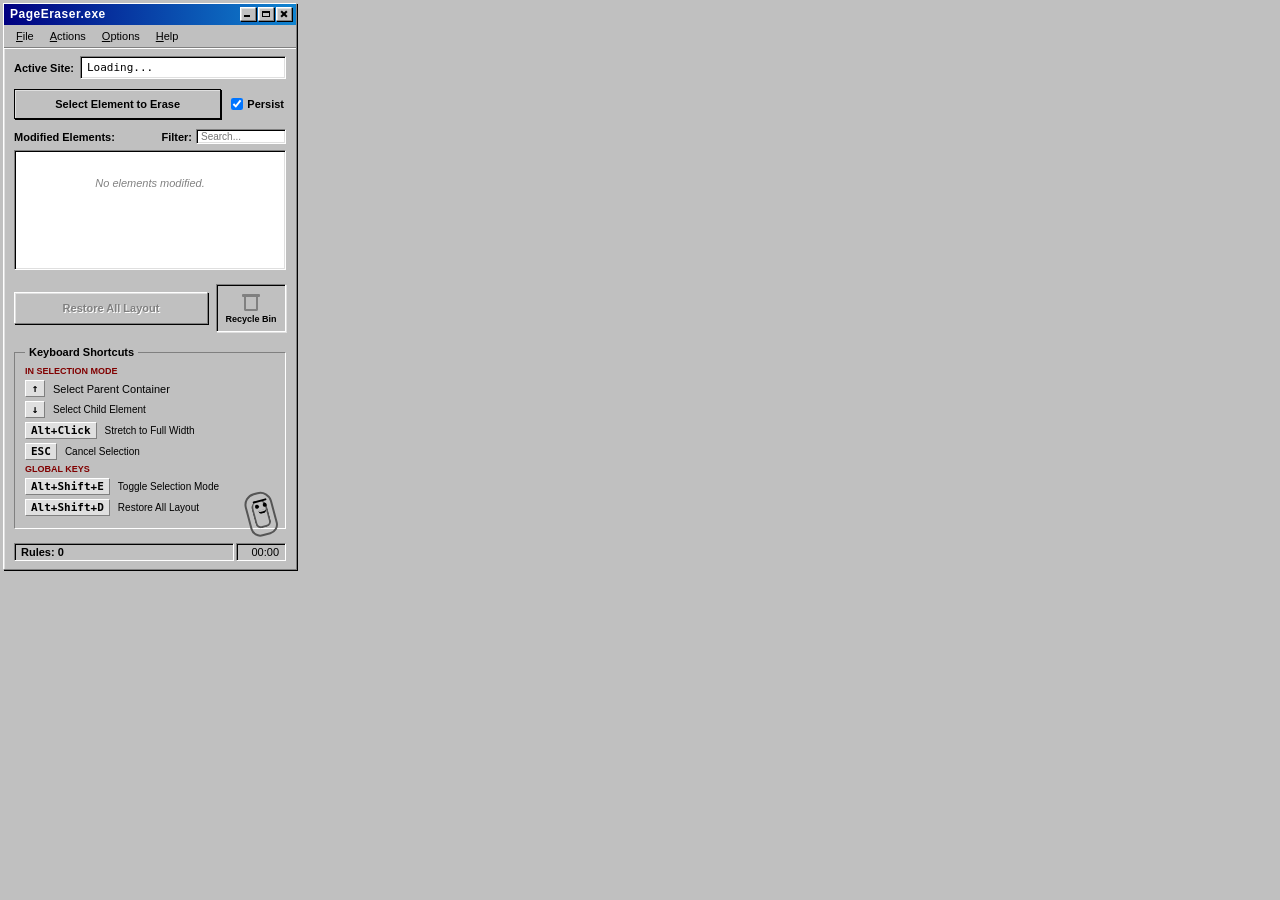
==== popup.html @ 44764172 "fix: cross-site rule leak, MV3 lifecycle bugs, and CSS injection (v1.6.1) Domain scoping collapsed t" ====
<!doctype html>
<html lang="en">
  <head>
    <meta charset="UTF-8" />
    <meta name="viewport" content="width=300" />
    <title>PageEraser.exe</title>
    <link rel="stylesheet" href="popup.css" />
  </head>
  <body>
    <div class="window">
      <!-- Title Bar -->
      <div class="title-bar">
        <div class="title-bar-text">PageEraser.exe</div>
        <div class="title-bar-controls">
          <button
            aria-label="Minimize"
            class="win-btn-control minimize-btn"
            type="button"
          ></button>
          <button
            aria-label="Maximize"
            class="win-btn-control maximize-btn"
            type="button"
          ></button>
          <button
            aria-label="Close"
            class="win-btn-control close-btn"
            type="button"
          ></button>
        </div>
      </div>

      <!-- Menu Bar with Dropdowns -->
      <div class="menu-bar">
        <div class="menu-item-container">
          <div class="menu-item" id="menu-file" data-i18n="fileMenu">
            <span class="underline">F</span>ile
          </div>
          <div class="dropdown-menu" id="dropdown-file">
            <div
              class="dropdown-item"
              id="menu-item-export"
              data-i18n="exportRules"
            >
              Export Rules...
            </div>
            <div
              class="dropdown-item"
              id="menu-item-import"
              data-i18n="importRules"
            >
              Import Rules...
            </div>
            <div class="dropdown-divider"></div>
            <div class="dropdown-item" id="menu-item-exit" data-i18n="exit">
              Exit
            </div>
          </div>
        </div>
        <div class="menu-item-container">
          <div class="menu-item" id="menu-actions" data-i18n="actionsMenu">
            <span class="underline">A</span>ctions
          </div>
          <div class="dropdown-menu" id="dropdown-actions">
            <div class="dropdown-item" id="menu-item-select">
              <span data-i18n="startSelection">Start Selection</span>
              <span class="menu-shortcut">Alt+Shift+E</span>
            </div>
            <div class="dropdown-item" id="menu-item-reset">
              <span data-i18n="restoreLayout">Restore All Layout</span>
              <span class="menu-shortcut">Alt+Shift+D</span>
            </div>
            <div class="dropdown-divider"></div>
            <div class="dropdown-item" id="menu-item-paint">
              <span data-i18n="paintWebpage">Paint Webpage</span>
              <span class="menu-shortcut">Alt+Shift+W</span>
            </div>
          </div>
        </div>
        <div class="menu-item-container">
          <div class="menu-item" id="menu-options" data-i18n="optionsMenu">
            <span class="underline">O</span>ptions
          </div>
          <div class="dropdown-menu" id="dropdown-options">
            <div class="dropdown-item checkable checked" id="menu-item-sounds">
              <span class="check-mark">✓</span>
              <span data-i18n="playSounds">Play Retro Sounds</span>
            </div>
            <div
              class="dropdown-item checkable checked"
              id="menu-item-clippy-toggle"
            >
              <span class="check-mark">✓</span>
              <span data-i18n="showClippy">Show Clippy Buddy</span>
            </div>
            <div class="dropdown-item checkable" id="menu-item-scope">
              <span class="check-mark">✓</span>
              <span data-i18n="allSubdomains">Apply to Subdomains</span>
            </div>
            <div class="dropdown-divider"></div>
            <div class="dropdown-item checkable" id="menu-item-theme-teal">
              <span class="check-mark">✓</span>
              <span data-i18n="classicTeal">Classic Teal</span>
            </div>
            <div class="dropdown-item checkable" id="menu-item-theme-blue">
              <span class="check-mark">✓</span>
              <span data-i18n="classicBlue">Classic Blue</span>
            </div>
            <div class="dropdown-item checkable" id="menu-item-theme-plum">
              <span class="check-mark">✓</span>
              <span data-i18n="plumTheme">Plum Theme</span>
            </div>
            <div class="dropdown-item checkable" id="menu-item-contrast-high">
              <span class="check-mark">✓</span>
              <span data-i18n="contrastHigh">High Contrast</span>
            </div>
            <div class="dropdown-divider"></div>
            <div class="dropdown-item checkable" id="menu-item-text-large">
              <span class="check-mark">✓</span>
              <span data-i18n="textLarge">Large Text</span>
            </div>
            <div class="dropdown-divider"></div>
            <div class="dropdown-item checkable" id="menu-item-lang-en">
              <span class="check-mark">✓</span> English
            </div>
            <div class="dropdown-item checkable" id="menu-item-lang-tr">
              <span class="check-mark">✓</span> Türkçe
            </div>
          </div>
        </div>
        <div class="menu-item-container">
          <div class="menu-item" id="menu-help" data-i18n="helpMenu">
            <span class="underline">H</span>elp
          </div>
          <div class="dropdown-menu" id="dropdown-help">
            <div class="dropdown-item" id="menu-item-tour" data-i18n="takeTour">
              Take Guided Tour...
            </div>
            <div
              class="dropdown-item"
              id="menu-item-clippy-trigger"
              data-i18n="askClippy"
            >
              Ask Clippy...
            </div>
            <div class="dropdown-divider"></div>
            <div
              class="dropdown-item"
              id="menu-item-soundboard"
              data-i18n="soundboardMenu"
            >
              Soundboard...
            </div>
            <div class="dropdown-divider"></div>
            <div
              class="dropdown-item"
              id="menu-item-about"
              data-i18n="aboutPageEraser"
            >
              About PageEraser...
            </div>
          </div>
        </div>
      </div>

      <div class="window-body">
        <!-- Active Site Panel -->
        <div class="field-row">
          <span class="field-label" data-i18n="activeSite">Active Site:</span>
          <div class="field-value-sunken" id="domain-name">Loading...</div>
        </div>

        <!-- Action Select Trigger & Persist Checkbox -->
        <div style="display: flex; gap: 8px; align-items: center; width: 100%">
          <button
            class="win-btn win-btn-primary"
            id="btn-select"
            type="button"
            style="flex: 1"
          >
            <span data-i18n="selectElement">Select Element to Erase</span>
          </button>
          <div
            style="display: flex; align-items: center; gap: 4px; padding: 2px"
          >
            <input
              type="checkbox"
              id="chk-persist"
              checked
              style="cursor: pointer; width: 12px; height: 12px"
            />
            <label
              for="chk-persist"
              data-i18n="persistLabel"
              style="font-weight: bold; cursor: pointer; user-select: none"
              >Persist</label
            >
          </div>
        </div>

        <!-- Modified Elements sunken panel with search filter -->
        <div class="list-section">
          <div class="list-title-row">
            <span class="list-title" data-i18n="modifiedElements"
              >Modified Elements:</span
            >
            <div class="filter-row">
              <span class="filter-label" data-i18n="filterLabel">Filter:</span>
              <input
                class="win-input"
                type="text"
                id="filter-input"
                data-i18n-placeholder="searchPlaceholder"
                placeholder="Search..."
                autocomplete="off"
              />
            </div>
          </div>
          <div class="sunken-panel" id="selectors-list">
            <div class="empty-state" data-i18n="noElements">
              No elements modified.
            </div>
          </div>
        </div>

        <!-- Reset Layout Button & Recycle Bin -->
        <div
          style="
            display: flex;
            gap: 8px;
            align-items: center;
            margin-top: 4px;
            width: 100%;
          "
        >
          <button
            class="win-btn"
            id="btn-reset"
            type="button"
            style="flex: 1; height: 32px"
            disabled
          >
            <span data-i18n="restoreLayout">Restore All Layout</span>
          </button>
          <div
            id="recycle-bin-container"
            class="win-recycle-bin"
            title="Drag elements here to restore them, or double-click to restore all"
          >
            <div class="recycle-bin-icon empty" id="recycle-bin-icon"></div>
            <span class="recycle-bin-label" data-i18n="recycleBinLabel"
              >Recycle Bin</span
            >
          </div>
        </div>

        <!-- Keyboard Shortcuts fieldset -->
        <fieldset class="win-fieldset">
          <legend class="win-legend" data-i18n="shortcutsTitle">
            Keyboard Shortcuts
          </legend>

          <div
            class="shortcut-subtitle"
            style="margin-top: 0"
            data-i18n="inSelection"
          >
            In Selection Mode
          </div>
          <div class="shortcut-row">
            <span class="key-label">↑</span>
            <span class="shortcut-desc" data-i18n="selectParent"
              >Select Parent Container</span
            >
          </div>
          <div class="shortcut-row">
            <span class="key-label">↓</span>
            <span class="key-desc" data-i18n="selectChild"
              >Select Child Element</span
            >
          </div>
          <div class="shortcut-row">
            <span class="key-label">Alt+Click</span>
            <span class="key-desc" data-i18n="stretchWidth"
              >Stretch to Full Width</span
            >
          </div>
          <div class="shortcut-row">
            <span class="key-label">ESC</span>
            <span class="key-desc" data-i18n="cancelSelection"
              >Cancel Selection</span
            >
          </div>

          <div class="shortcut-subtitle" data-i18n="globalKeys">
            Global Keys
          </div>
          <div class="shortcut-row">
            <span class="key-label">Alt+Shift+E</span>
            <span class="key-desc" data-i18n="toggleSelection"
              >Toggle Selection Mode</span
            >
          </div>
          <div class="shortcut-row">
            <span class="key-label">Alt+Shift+D</span>
            <span class="key-desc" data-i18n="restoreLayout"
              >Restore All Layout</span
            >
          </div>
        </fieldset>

        <!-- Clippy Buddy (Contextual Floating Mascot) -->
        <div class="win-clippy-buddy" id="clippy-buddy">
          <div class="clippy-bubble" id="clippy-bubble">
            <div id="clippy-text">Welcome!</div>
          </div>
          <div class="clippy-sprite" id="clippy-click-target">
            <div class="clippy-paperclip">
              <div class="clippy-eye left"></div>
              <div class="clippy-eye right"></div>
              <div class="clippy-mouth"></div>
            </div>
          </div>
        </div>

        <!-- Status Bar -->
        <div class="status-bar">
          <div class="status-bar-field">
            <span data-i18n="rulesLabel">Rules:</span>
            <span id="hidden-count">0</span>
          </div>
          <div class="status-bar-field text-right" id="status-clock">00:00</div>
        </div>
      </div>
    </div>

    <!-- Hidden backup file input -->
    <input
      type="file"
      id="import-file-input"
      style="display: none"
      accept=".json"
    />

    <!-- Modal Dialog (About PageEraser) -->
    <div class="win-modal-overlay" id="about-overlay" style="display: none">
      <div class="win-modal">
        <div class="title-bar">
          <div class="title-bar-text" data-i18n="aboutTitle">
            About PageEraser
          </div>
          <div class="title-bar-controls">
            <button
              aria-label="Close"
              class="win-btn-control close-btn"
              id="btn-close-about"
              type="button"
            ></button>
          </div>
        </div>
        <div class="win-modal-body">
          <div class="about-logo-container">
            <div class="retro-computer-icon">
              <div class="monitor-outer">
                <div class="monitor-inner">
                  <div class="monitor-screen" id="easter-egg-screen"></div>
                </div>
              </div>
              <div class="stand"></div>
              <div class="keyboard"></div>
            </div>
          </div>
          <div class="about-text-container">
            <div class="about-title">PageEraser.exe</div>
            <div class="about-version" data-i18n="aboutVersion">
              Version {version} (Retro Edition)
            </div>
            <div class="about-copyright" data-i18n="copyright">
              Copyright © 1995-2026 Retro Systems Corp.
            </div>
            <div class="about-credits" data-i18n="credits">
              Designed with nostalgia.
            </div>
            <div class="about-divider"></div>
            <div class="developer-info">
              <div class="dev-name">
                <span data-i18n="developer">Developers:</span> Recep Ildır &
                Ecem Artut
              </div>
              <div class="dev-links">
                <strong>Recep:</strong>
                <a
                  href="https://github.com/rildir"
                  target="_blank"
                  rel="noopener noreferrer"
                  class="win-link"
                  >GitHub</a
                >
                |
                <a
                  href="https://www.linkedin.com/in/recep-ildir/"
                  target="_blank"
                  rel="noopener noreferrer"
                  class="win-link"
                  >LinkedIn</a
                >
              </div>
              <div class="dev-links" style="margin-top: 3px">
                <strong>Ecem:</strong>
                <a
                  href="https://www.linkedin.com/in/ecemartut/"
                  target="_blank"
                  rel="noopener noreferrer"
                  class="win-link"
                  >LinkedIn</a
                >
              </div>
              <div class="about-divider"></div>
              <div class="dev-links">
                <!-- Shipped inside the extension, so the policy is readable
                     offline and cannot rot when a hosting URL changes. -->
                <a
                  href="privacy-policy.html"
                  target="_blank"
                  rel="noopener noreferrer"
                  class="win-link"
                  data-i18n="privacyPolicy"
                  >Privacy Policy</a
                >
              </div>
            </div>
          </div>
          <div class="about-footer">
            <button class="win-btn win-btn-ok" id="btn-ok-about" type="button">
              <span data-i18n="okBtn">OK</span>
            </button>
          </div>
        </div>
      </div>
    </div>

    <!-- Modal Dialog (Alert) -->
    <div
      class="win-modal-overlay"
      id="alert-overlay"
      style="display: none; z-index: 10000"
    >
      <div
        class="win-modal"
        style="min-width: 250px; max-width: 300px"
        role="alertdialog"
        aria-modal="true"
        aria-labelledby="alert-title"
        aria-describedby="alert-message"
      >
        <div class="title-bar">
          <div class="title-bar-text" id="alert-title">PageEraser</div>
          <div class="title-bar-controls">
            <button
              aria-label="Close"
              class="win-btn-control close-btn"
              id="btn-close-alert"
              type="button"
            ></button>
          </div>
        </div>
        <div class="win-modal-body" style="padding: 16px">
          <div
            class="alert-text-container"
            style="
              display: flex;
              align-items: center;
              gap: 12px;
              margin-bottom: 20px;
            "
          >
            <!-- Using standard Unicode symbols as retro icons -->
            <div id="alert-icon" style="font-size: 32px; line-height: 1">
              ℹ️
            </div>
            <div
              class="alert-message"
              id="alert-message"
              style="font-size: 12px; line-height: 1.4"
            >
              Action completed.
            </div>
          </div>
          <div
            class="alert-footer"
            style="display: flex; justify-content: center"
          >
            <button
              class="win-btn win-btn-ok"
              id="btn-ok-alert"
              type="button"
              style="width: 80px"
            >
              <span data-i18n="okBtn">OK</span>
            </button>
          </div>
        </div>
      </div>
    </div>

    <!-- Modal Dialog (Minesweeper) -->
    <div
      class="win-modal-overlay"
      id="minesweeper-overlay"
      style="display: none"
    >
      <div class="win-modal" style="width: 162px">
        <div class="title-bar">
          <div class="title-bar-text">Minesweeper</div>
          <div class="title-bar-controls">
            <button
              aria-label="Close"
              class="win-btn-control close-btn"
              id="btn-close-minesweeper"
              type="button"
            ></button>
          </div>
        </div>
        <div
          class="win-modal-body"
          style="padding: 6px; gap: 6px; background: #c0c0c0"
        >
          <div class="minesweeper-dashboard">
            <div class="minesweeper-counter" id="minesweeper-count">010</div>
            <button
              class="win-btn face-btn"
              id="minesweeper-face-btn"
              type="button"
            >
              🙂
            </button>
            <div class="minesweeper-counter" id="minesweeper-time">000</div>
          </div>
          <div class="minesweeper-grid-sunken">
            <div class="minesweeper-grid" id="minesweeper-grid"></div>
          </div>
        </div>
      </div>
    </div>

    <!-- Spotlight Tour -->
    <div id="tour-overlay" class="win-tour-overlay" style="display: none">
      <div id="tour-spotlight" class="win-tour-spotlight"></div>
      <div id="tour-tooltip" class="win-tour-tooltip">
        <div class="tour-tooltip-body">
          <div class="tour-tooltip-step" id="tour-step-text">
            Step text goes here...
          </div>
        </div>
        <div class="tour-tooltip-footer">
          <button class="win-btn tour-btn" id="btn-tour-skip" type="button">
            <span data-i18n="skip">Skip</span>
          </button>
          <div class="tour-nav-buttons">
            <button class="win-btn tour-btn" id="btn-tour-prev" type="button">
              <span data-i18n="back">&lt; Back</span>
            </button>
            <span class="tour-progress" id="tour-progress">1/7</span>
            <button class="win-btn tour-btn" id="btn-tour-next" type="button">
              <span data-i18n="next">Next &gt;</span>
            </button>
          </div>
        </div>
      </div>
    </div>

    <!-- Soundboard Dialog (Multimedia Control) -->
    <div id="overlay-soundboard" class="win-overlay" style="display: none">
      <div class="window win-modal" id="modal-soundboard" style="width: 320px">
        <div class="title-bar">
          <div class="title-bar-text" data-i18n="soundboardTitle">
            Sound Properties
          </div>
          <div class="title-bar-controls">
            <button
              class="win-btn-control close-btn"
              id="btn-close-soundboard"
              aria-label="Close"
            ></button>
          </div>
        </div>
        <div class="window-body">
          <p style="margin-top: 0" data-i18n="soundboardIntro">
            Select a sound event to preview:
          </p>
          <div
            class="sunken-panel"
            style="
              height: 120px;
              overflow-y: auto;
              background: #fff;
              padding: 2px;
            "
          >
            <div class="sound-event-item active" data-sound="startup">
              🔊 <span data-i18n="soundStartup">Windows 95 Startup</span>
            </div>
            <div class="sound-event-item" data-sound="shutdown">
              🔊 <span data-i18n="soundShutdown">Windows 95 Shutdown</span>
            </div>
            <div class="sound-event-item" data-sound="chord">
              🔊 <span data-i18n="soundChord">Error Chord</span>
            </div>
            <div class="sound-event-item" data-sound="error">
              🔊 <span data-i18n="soundDing">System Ding</span>
            </div>
            <div class="sound-event-item" data-sound="selection">
              🔊 <span data-i18n="soundSelect">Element Highlight</span>
            </div>
            <div class="sound-event-item" data-sound="chomp">
              🔊 <span data-i18n="soundChomp">Clippy Munch</span>
            </div>
            <div class="sound-event-item" data-sound="trash">
              🔊 <span data-i18n="soundTrash">Recycle Bin</span>
            </div>
            <div class="sound-event-item" data-sound="swish">
              🔊 <span data-i18n="soundSwish">Paint Brush</span>
            </div>
          </div>
          <div
            class="field-row"
            style="justify-content: flex-end; margin-top: 10px; gap: 8px"
          >
            <button
              class="win-btn"
              id="btn-play-soundboard"
              style="min-width: 60px"
            >
              ▶ <span data-i18n="soundPlay">Play</span>
            </button>
            <button
              class="win-btn"
              id="btn-ok-soundboard"
              style="min-width: 60px"
            >
              <span data-i18n="okBtn">OK</span>
            </button>
          </div>
        </div>
      </div>
    </div>

    <!-- Blue Screen of Death (BSOD) Overlay -->
    <div id="bsod-overlay" style="display: none">
      <div class="bsod-content">
        <div class="bsod-header">Windows</div>
        <p>
          A fatal exception 0E has occurred at 0028:C0011A95 in VxD
          PageEraser(01) + 0000A115. The current webpage contains too many
          distracting elements, causing a severe layout headache.
        </p>
        <p>System stability has been temporarily compromised.</p>
        <ul>
          <li>Press ENTER to restore all site elements to original layout.</li>
          <li>Press ESC to restart the PageEraser extension application.</li>
        </ul>
        <p>
          Press any other key to attempt to continue. If you do, you might get
          lost in advertising clutter.
        </p>
        <p style="text-align: center; margin-top: 30px">
          Press any key to continue _
        </p>
      </div>
    </div>

    <script src="shared.js"></script>
    <script src="locales.js"></script>
    <script src="audio.js"></script>
    <script src="tour.js"></script>
    <script src="minesweeper.js"></script>
    <script src="clippy.js"></script>
    <script src="popup.js"></script>
  </body>
</html>
---- popup.css ----
/**
 * PageEraser — Popup Styles (Windows 95/98 Classic Design Theme)
 * 300px fixed width layout.
 */

/* Reset & MS Sans Serif / Tahoma fonts */
*,
*::before,
*::after {
  margin: 0;
  padding: 0;
  box-sizing: border-box;
  font-smooth: never;
  -webkit-font-smoothing: none;
  -moz-osx-font-smoothing: none;
}

/* Form controls: kill the UA's native rounded/native look.
   Without this, macOS Chrome and the refreshed Chromium form controls
   round the corners of every button and input, breaking the Win95 look. */
button,
input:not([type="checkbox"]):not([type="radio"]),
select,
textarea {
  appearance: none;
  -webkit-appearance: none;
  -moz-appearance: none;
  border-radius: 0;
  background-image: none;
  color: inherit;
}

/* Checkboxes keep their native rendering (appearance:none would blank them
   out), but must not be rounded. */
input[type="checkbox"],
input[type="radio"] {
  border-radius: 0;
}

body {
  width: 300px;
  background: #c0c0c0;
  color: #000000;
  font-family: "MS Sans Serif", "Tahoma", "Arial", sans-serif;
  font-size: 11px;
  overflow: hidden;
  padding: 3px;
}

/* 3D Bevel helper classes */
.window, .win-modal {
  --title-bg: linear-gradient(90deg, #000080, #1084d0);
  --active-highlight: #000080;
}

.window {
  background: #c0c0c0;
  border-top: 1px solid #ffffff;
  border-left: 1px solid #ffffff;
  border-right: 1px solid #808080;
  border-bottom: 1px solid #808080;
  box-shadow: inset 1px 1px 0 #dfdfdf, 1px 1px 0 #000000;
}

/* Blue Theme (Windows 98) */
.window.theme-blue, .win-modal.theme-blue {
  --title-bg: linear-gradient(90deg, #0a246a, #a6caf0);
  --active-highlight: #0a246a;
}

/* Plum Theme */
.window.theme-plum, .win-modal.theme-plum {
  --title-bg: linear-gradient(90deg, #4a004a, #a400a4);
  --active-highlight: #4a004a;
}

.window-body {
  position: relative;
  padding: 8px 10px;
  display: flex;
  flex-direction: column;
  gap: 10px;
}

/* Title Bar */
.title-bar {
  background: var(--title-bg) !important;
  color: #ffffff;
  padding: 3px 4px 4px 6px;
  display: flex;
  align-items: center;
  justify-content: space-between;
  font-weight: bold;
  font-size: 12px;
}

.title-bar-text {
  letter-spacing: 0.5px;
}

.title-bar-controls {
  display: flex;
  gap: 2px;
}

.win-btn-control {
  width: 16px;
  height: 14px;
  background: #c0c0c0;
  border-top: 1px solid #ffffff;
  border-left: 1px solid #ffffff;
  border-right: 1px solid #808080;
  border-bottom: 1px solid #808080;
  box-shadow: inset 1px 1px 0 #dfdfdf, 1px 1px 0 #000000;
  position: relative;
  cursor: pointer;
  outline: none;
}

.win-btn-control:active {
  border-top: 1px solid #808080;
  border-left: 1px solid #808080;
  border-right: 1px solid #ffffff;
  border-bottom: 1px solid #ffffff;
  box-shadow: inset 1px 1px 0 #000000, 1px 1px 0 #dfdfdf;
  padding: 1px 0 0 1px;
}

/* Windows buttons control icons */
.minimize-btn::before {
  content: "";
  position: absolute;
  bottom: 3px;
  left: 3px;
  width: 6px;
  height: 2px;
  background: #000000;
}

.maximize-btn::before {
  content: "";
  position: absolute;
  top: 3px;
  left: 3px;
  width: 8px;
  height: 6px;
  border: 1px solid #000000;
  border-top-width: 2px;
}

.close-btn::before,
.close-btn::after {
  content: "";
  position: absolute;
  width: 8px;
  height: 2px;
  background: #000000;
  top: 5px;
  left: 3px;
}

.close-btn::before {
  transform: rotate(45deg);
}

.close-btn::after {
  transform: rotate(-45deg);
}

/* Menu Bar */
.menu-bar {
  display: flex;
  padding: 3px 6px;
  background: #c0c0c0;
  border-bottom: 1px solid #808080;
  box-shadow: 0 1px 0 #ffffff;
  gap: 4px;
}

.menu-item-container {
  position: relative;
}

.menu-item {
  color: #000000;
  cursor: default;
  padding: 2px 6px;
}

.menu-item:hover, .menu-item.active {
  background: var(--active-highlight);
  color: #ffffff;
}

.dropdown-menu {
  display: none;
  position: absolute;
  top: 100%;
  left: 0;
  background: #c0c0c0;
  border-top: 1px solid #ffffff;
  border-left: 1px solid #ffffff;
  border-right: 1px solid #808080;
  border-bottom: 1px solid #808080;
  box-shadow: inset 1px 1px 0 #dfdfdf, 1px 1px 0 #000000;
  z-index: 100;
  min-width: 170px;
  margin-top: 1px;
}

.dropdown-menu.visible {
  display: block;
}

#dropdown-help {
  left: auto;
  right: 0;
}

.dropdown-item {
  display: flex;
  justify-content: space-between;
  align-items: center;
  gap: 24px;
  padding: 4px 12px 4px 24px;
  color: #000000;
  cursor: default;
  white-space: nowrap;
  position: relative;
}

.dropdown-item:hover {
  background: var(--active-highlight);
  color: #ffffff;
}

.menu-shortcut {
  color: #808080;
  font-size: 10px;
  margin-left: auto;
}

.dropdown-item:hover .menu-shortcut {
  color: #ffffff;
}

.dropdown-item.checkable .check-mark {
  position: absolute;
  left: 6px;
  visibility: hidden;
  font-weight: bold;
}

.dropdown-item.checkable.checked .check-mark {
  visibility: visible;
}

.underline {
  text-decoration: underline;
}

/* Active Site Panel */
.field-row {
  display: flex;
  align-items: center;
  gap: 6px;
}

.field-label {
  font-weight: bold;
  color: #000000;
}

.field-value-sunken {
  flex: 1;
  background: #ffffff;
  color: #000000;
  padding: 4px 6px;
  border-top: 1px solid #808080;
  border-left: 1px solid #808080;
  border-right: 1px solid #ffffff;
  border-bottom: 1px solid #ffffff;
  box-shadow: inset 1px 1px 0 #000000, inset -1px -1px 0 #dfdfdf;
  font-family: monospace;
  font-size: 11px;
  overflow: hidden;
  text-overflow: ellipsis;
  white-space: nowrap;
}

/* Command Buttons */
.win-btn {
  background: #c0c0c0;
  color: #000000;
  border-top: 1px solid #ffffff;
  border-left: 1px solid #ffffff;
  border-right: 1px solid #808080;
  border-bottom: 1px solid #808080;
  box-shadow: inset 1px 1px 0 #dfdfdf, 1px 1px 0 #000000;
  padding: 5px 12px;
  font-family: inherit;
  font-size: 11px;
  font-weight: bold;
  cursor: pointer;
  outline: none;
  display: inline-flex;
  align-items: center;
  justify-content: center;
  text-align: center;
}

.win-btn:active:not(:disabled) {
  border-top: 1px solid #808080;
  border-left: 1px solid #808080;
  border-right: 1px solid #ffffff;
  border-bottom: 1px solid #ffffff;
  box-shadow: inset 1px 1px 0 #000000, 1px 1px 0 #dfdfdf;
  padding: 6px 11px 4px 13px;
}

.win-btn:disabled {
  color: #808080;
  text-shadow: 1px 1px 0 #ffffff;
  cursor: not-allowed;
}

.win-btn-primary {
  width: 100%;
  padding: 8px 12px;
  outline: 1px solid #000000;
  outline-offset: -1px;
}

.win-btn-primary:active:not(:disabled) {
  padding: 9px 11px 7px 13px !important;
}

/* Elements lists */
.list-section {
  display: flex;
  flex-direction: column;
  gap: 4px;
}

.list-title-row {
  display: flex;
  align-items: center;
  justify-content: space-between;
  margin-bottom: 2px;
}

.filter-row {
  display: flex;
  align-items: center;
  gap: 4px;
}

.filter-label {
  font-weight: bold;
}

.win-input {
  width: 90px;
  background: #ffffff;
  color: #000000;
  border-top: 1px solid #808080;
  border-left: 1px solid #808080;
  border-right: 1px solid #ffffff;
  border-bottom: 1px solid #ffffff;
  box-shadow: inset 1px 1px 0 #000000, inset -1px -1px 0 #dfdfdf;
  padding: 1px 4px;
  font-family: inherit;
  font-size: 10px;
  outline: none;
}

/* Rejected selector in the inline editor */
.win-input-invalid {
  background: #ffe0e0;
  outline: 1px solid #c00000;
  outline-offset: -1px;
}

.list-title {
  font-weight: bold;
  color: #000000;
}

.sunken-panel {
  height: 120px;
  overflow-y: scroll;
  background: #ffffff;
  border-top: 1px solid #808080;
  border-left: 1px solid #808080;
  border-right: 1px solid #ffffff;
  border-bottom: 1px solid #ffffff;
  box-shadow: inset 1px 1px 0 #000000, inset -1px -1px 0 #dfdfdf;
  display: flex;
  flex-direction: column;
  padding: 2px;
  gap: 2px;
}

/* Item row styling */
.selector-item {
  display: flex;
  align-items: center;
  justify-content: space-between;
  padding: 2px 4px;
  background: #ffffff;
  border-bottom: 1px dashed #dfdfdf;
  gap: 6px;
}

.selector-item:hover {
  background: var(--active-highlight);
  color: #ffffff;
}

.selector-item:hover .selector-text {
  color: #ffffff !important;
}

.selector-text {
  font-family: monospace;
  font-size: 11px;
  overflow: hidden;
  text-overflow: ellipsis;
  white-space: nowrap;
  flex: 1;
}

.selector-text.text-hide {
  color: #800000; /* Windows 95 Dark Red */
}

.selector-text.text-stretch {
  color: #008080; /* Windows 95 Teal */
}

/* Badges */
.action-badge {
  font-size: 9px;
  font-weight: bold;
  border: 1px solid;
  padding: 0 4px;
  border-radius: 2px;
  text-transform: uppercase;
  flex-shrink: 0;
}

.badge-hide {
  border-color: #800000;
  background: #ffe0e0;
  color: #800000;
}

.selector-item:hover .badge-hide {
  background: #ffffff;
  color: #800000;
}

.badge-stretch {
  border-color: #008080;
  background: #e0f8f8;
  color: #008080;
}

.selector-item:hover .badge-stretch {
  background: #ffffff;
  color: #008080;
}

/* Small button styling */
.win-btn-sm {
  padding: 1px 6px;
  font-size: 10px;
  font-weight: normal;
}

.win-btn-sm:active:not(:disabled) {
  padding: 2px 5px 0px 7px !important;
}

.empty-state {
  text-align: center;
  color: #808080;
  padding: 24px 0;
  font-style: italic;
}

/* Fieldset */
.win-fieldset {
  border-top: 1px solid #808080;
  border-left: 1px solid #808080;
  border-right: 1px solid #ffffff;
  border-bottom: 1px solid #ffffff;
  padding: 8px 10px;
  margin-top: 4px;
}

.win-legend {
  font-weight: bold;
  padding: 0 4px;
  color: #000000;
}

.shortcut-subtitle {
  font-size: 9px;
  font-weight: bold;
  color: #800000;
  margin-bottom: 4px;
  text-transform: uppercase;
}

.shortcut-row {
  display: flex;
  align-items: center;
  gap: 8px;
  margin-bottom: 4px;
  color: #000000;
}

.key-label {
  font-weight: bold;
  background: #dfdfdf;
  border-top: 1px solid #ffffff;
  border-left: 1px solid #ffffff;
  border-right: 1px solid #808080;
  border-bottom: 1px solid #808080;
  padding: 1px 5px;
  font-family: monospace;
  color: #000000;
  min-width: 20px;
  text-align: center;
}

.key-desc {
  font-size: 10px;
}

/* Status Bar */
.status-bar {
  display: flex;
  margin-top: 4px;
  gap: 2px;
}

.status-bar-field {
  flex: 1;
  background: #c0c0c0;
  padding: 2px 6px;
  border-top: 1px solid #808080;
  border-left: 1px solid #808080;
  border-right: 1px solid #ffffff;
  border-bottom: 1px solid #ffffff;
  box-shadow: inset 1px 1px 0 #000000;
  color: #000000;
  font-weight: bold;
}

.text-right {
  text-align: right;
  flex: 0 0 50px;
  font-weight: normal;
}

/* Scrollbar styling */
.sunken-panel::-webkit-scrollbar {
  width: 16px;
}

.sunken-panel::-webkit-scrollbar-track {
  background: #dfdfdf;
  box-shadow: inset 1px 1px 0 #808080, inset -1px -1px 0 #ffffff;
}

.sunken-panel::-webkit-scrollbar-thumb {
  background: #c0c0c0;
  border-top: 1px solid #ffffff;
  border-left: 1px solid #ffffff;
  border-right: 1px solid #808080;
  border-bottom: 1px solid #808080;
  box-shadow: inset 1px 1px 0 #dfdfdf, 1px 1px 0 #000000;
}

/* Modal Overlays */
.win-modal-overlay {
  position: fixed;
  top: 0;
  left: 0;
  width: 100%;
  height: 100%;
  background: rgba(0, 0, 0, 0.4);
  display: flex;
  align-items: center;
  justify-content: center;
  z-index: 200;
}

.win-modal {
  width: 260px;
  background: #c0c0c0;
  border-top: 1px solid #ffffff;
  border-left: 1px solid #ffffff;
  border-right: 1px solid #808080;
  border-bottom: 1px solid #808080;
  box-shadow: inset 1px 1px 0 #dfdfdf, 1px 1px 0 #000000;
}

.win-modal-body {
  padding: 12px;
  display: flex;
  flex-direction: column;
  gap: 12px;
}

.about-logo-container {
  display: flex;
  justify-content: center;
  padding: 8px 0;
}

.about-text-container {
  text-align: center;
  display: flex;
  flex-direction: column;
  gap: 4px;
}

.about-title {
  font-weight: bold;
  font-size: 13px;
  color: #000000;
}

.about-version {
  font-weight: bold;
  color: #000000;
}

.about-copyright, .about-credits {
  color: #404040;
}

.about-footer {
  display: flex;
  justify-content: center;
}

.win-btn-ok {
  min-width: 60px;
}

/* Retro Computer Icon */
.retro-computer-icon {
  width: 44px;
  height: 36px;
  display: flex;
  flex-direction: column;
  align-items: center;
}

.monitor-outer {
  width: 32px;
  height: 24px;
  background: #dfdfdf;
  border-top: 2px solid #ffffff;
  border-left: 2px solid #ffffff;
  border-right: 2px solid #808080;
  border-bottom: 2px solid #808080;
  box-shadow: inset 1px 1px 0 #ffffff, 1px 1px 0 #000000;
  padding: 2px;
}

.monitor-inner {
  width: 100%;
  height: 100%;
  background: #808080;
  border-top: 1px solid #000000;
  border-left: 1px solid #000000;
  border-right: 1px solid #ffffff;
  border-bottom: 1px solid #ffffff;
}

.monitor-screen {
  width: 100%;
  height: 100%;
  background: #008080;
  border: 1px solid #000000;
  cursor: pointer;
  transition: background 0.2s;
}

.monitor-screen:hover {
  background: #00a0a0;
}

.monitor-screen:active {
  background: #006060;
}

.stand {
  width: 10px;
  height: 4px;
  background: #c0c0c0;
  border-left: 2px solid #ffffff;
  border-right: 2px solid #808080;
  box-shadow: 1px 0 0 #000000;
}

.keyboard {
  width: 38px;
  height: 4px;
  background: #dfdfdf;
  border-top: 1px solid #ffffff;
  border-left: 1px solid #ffffff;
  border-right: 1px solid #808080;
  border-bottom: 1px solid #808080;
  box-shadow: 1px 1px 0 #000000;
}

/* Developer Credits */
.about-divider {
  height: 1px;
  background: #808080;
  border-bottom: 1px solid #ffffff;
  margin: 6px 0;
}

.developer-info {
  margin-top: 4px;
  font-size: 10px;
  color: #000000;
  text-align: center;
}

.dev-name {
  font-weight: bold;
  margin-bottom: 2px;
}

.dev-links {
  color: #000000;
}

.win-link {
  color: #000080;
  text-decoration: underline;
  cursor: pointer;
}

.win-link:hover {
  color: #1084d0;
}

/* Minesweeper Styles */
.minesweeper-dashboard {
  display: flex;
  align-items: center;
  justify-content: space-between;
  background: #c0c0c0;
  padding: 4px;
  border-top: 2px solid #808080;
  border-left: 2px solid #808080;
  border-right: 2px solid #ffffff;
  border-bottom: 2px solid #ffffff;
  margin-bottom: 6px;
}

.minesweeper-counter {
  background: #000000;
  color: #ff0000;
  font-family: "Courier New", monospace;
  font-size: 14px;
  font-weight: bold;
  padding: 2px 4px;
  border-top: 1px solid #808080;
  border-left: 1px solid #808080;
  border-right: 1px solid #ffffff;
  border-bottom: 1px solid #ffffff;
  min-width: 35px;
  text-align: center;
}

.minesweeper-dashboard .face-btn {
  width: 24px;
  height: 24px;
  padding: 0;
  font-size: 14px;
  display: flex;
  align-items: center;
  justify-content: center;
  background: #c0c0c0;
  border-top: 1px solid #ffffff;
  border-left: 1px solid #ffffff;
  border-right: 1px solid #808080;
  border-bottom: 1px solid #808080;
  box-shadow: inset 1px 1px 0 #dfdfdf, 1px 1px 0 #000000;
  cursor: pointer;
  outline: none;
}

.minesweeper-dashboard .face-btn:active {
  border-top: 1px solid #808080;
  border-left: 1px solid #808080;
  border-right: 1px solid #ffffff;
  border-bottom: 1px solid #ffffff;
  box-shadow: inset 1px 1px 0 #000000, 1px 1px 0 #dfdfdf;
  padding: 1px 0 0 1px;
}

.minesweeper-grid-sunken {
  border-top: 2px solid #808080;
  border-left: 2px solid #808080;
  border-right: 2px solid #ffffff;
  border-bottom: 2px solid #ffffff;
}

.minesweeper-grid {
  display: grid;
  grid-template-columns: repeat(8, 18px);
  grid-template-rows: repeat(8, 18px);
  width: 144px;
  height: 144px;
  background: #808080;
}

.mine-cell {
  width: 18px;
  height: 18px;
  background: #c0c0c0;
  border-top: 1px solid #ffffff;
  border-left: 1px solid #ffffff;
  border-right: 1px solid #808080;
  border-bottom: 1px solid #808080;
  box-shadow: inset 1px 1px 0 #dfdfdf;
  font-size: 11px;
  font-weight: bold;
  text-align: center;
  line-height: 16px;
  user-select: none;
  cursor: default;
}

.mine-cell.opened {
  border-top: 1px solid #808080;
  border-left: 1px solid #808080;
  border-right: 1px solid #c0c0c0;
  border-bottom: 1px solid #c0c0c0;
  background: #c0c0c0;
  box-shadow: none;
}

.mine-cell.exploded {
  background: #ff0000 !important;
  border-top: 1px solid #808080;
  border-left: 1px solid #808080;
  border-right: 1px solid #ff0000;
  border-bottom: 1px solid #ff0000;
}

.mine-cell.num-1 { color: #0000ff; }
.mine-cell.num-2 { color: #008000; }
.mine-cell.num-3 { color: #ff0000; }
.mine-cell.num-4 { color: #000080; }
.mine-cell.num-5 { color: #800000; }
.mine-cell.num-6 { color: #008080; }
.mine-cell.num-7 { color: #000000; }
.mine-cell.num-8 { color: #808080; }

/* ─── Spotlight Tour Onboarding ────────────────────────── */
.win-tour-overlay {
  position: absolute;
  top: 0;
  left: 0;
  width: 100%;
  height: 100%;
  z-index: 1000;
  pointer-events: auto;
  overflow: hidden;
}

.win-tour-spotlight {
  position: absolute;
  z-index: 1001;
  pointer-events: none;
  box-shadow: 0 0 0 9999px rgba(0, 0, 0, 0.65);
  border: 2px dashed #ffff00;
  border-radius: 3px;
  transition: all 0.25s cubic-bezier(0.4, 0, 0.2, 1);
}

.win-tour-tooltip {
  position: absolute;
  z-index: 1002;
  width: 240px;
  background: #ffffcc;
  color: #000000;
  border: 1px solid #000000;
  box-shadow: 2px 2px 0 rgba(0, 0, 0, 0.5);
  padding: 8px;
  font-size: 11px;
  transition: all 0.25s cubic-bezier(0.4, 0, 0.2, 1);
  display: flex;
  flex-direction: column;
  gap: 8px;
}

.tour-tooltip-body {
  font-family: "MS Sans Serif", "Tahoma", "Arial", sans-serif;
  font-size: 11px;
  line-height: 1.4;
}

.tour-tooltip-step {
  color: #000000;
}

.tour-tooltip-footer {
  display: flex;
  justify-content: space-between;
  align-items: center;
  border-top: 1px dotted #808080;
  padding-top: 6px;
  margin-top: 2px;
}

.tour-nav-buttons {
  display: flex;
  align-items: center;
  gap: 4px;
}

.tour-progress {
  font-family: monospace;
  font-size: 10px;
  color: #555555;
  user-select: none;
}

.tour-btn {
  padding: 2px 6px;
  font-size: 10px;
}

.tour-btn:active:not(:disabled) {
  padding: 3px 5px 1px 7px !important;
}

.win-tour-tooltip.arrow-top::before {
  content: '';
  position: absolute;
  top: -6px;
  left: var(--arrow-left, 20px);
  border-width: 0 6px 6px 6px;
  border-color: transparent transparent #000000 transparent;
  width: 0;
  height: 0;
}
.win-tour-tooltip.arrow-top::after {
  content: '';
  position: absolute;
  top: -5px;
  left: var(--arrow-left, 20px);
  border-width: 0 6px 6px 6px;
  border-color: transparent transparent #ffffcc transparent;
  width: 0;
  height: 0;
}

.win-tour-tooltip.arrow-bottom::before {
  content: '';
  position: absolute;
  bottom: -6px;
  left: var(--arrow-left, 20px);
  border-width: 6px 6px 0 6px;
  border-color: #000000 transparent transparent transparent;
  width: 0;
  height: 0;
}
.win-tour-tooltip.arrow-bottom::after {
  content: '';
  position: absolute;
  bottom: -5px;
  left: var(--arrow-left, 20px);
  border-width: 6px 6px 0 6px;
  border-color: #ffffcc transparent transparent transparent;
  width: 0;
  height: 0;
}

/* ─── Accessibility: High Contrast Theme ─────────────────── */
.window.theme-high-contrast, .win-modal.theme-high-contrast {
  --title-bg: #000000;
  --active-highlight: #000000;
  background: #ffffff !important;
  color: #000000 !important;
  border: 2px solid #000000 !important;
  box-shadow: none !important;
}

.window.theme-high-contrast .title-bar, .win-modal.theme-high-contrast .title-bar {
  background: #000000 !important;
  color: #ffffff !important;
}

.window.theme-high-contrast .win-btn, .win-modal.theme-high-contrast .win-btn {
  background: #ffffff !important;
  color: #000000 !important;
  border: 2px solid #000000 !important;
  box-shadow: none !important;
}

.window.theme-high-contrast .win-btn:active, .win-modal.theme-high-contrast .win-btn:active {
  background: #000000 !important;
  color: #ffffff !important;
}

.window.theme-high-contrast .sunken-panel, .window.theme-high-contrast .field-value-sunken {
  background: #ffffff !important;
  border: 2px solid #000000 !important;
  box-shadow: none !important;
}

.window.theme-high-contrast .win-fieldset {
  border: 2px solid #000000 !important;
}

.window.theme-high-contrast .menu-bar {
  background: #ffffff !important;
  border-bottom: 2px solid #000000 !important;
  box-shadow: none !important;
}

.window.theme-high-contrast .menu-item:hover, .window.theme-high-contrast .menu-item.active {
  background: #000000 !important;
  color: #ffffff !important;
}

/* ─── Accessibility: Large Text Scale ────────────────────── */
body.text-large {
  font-size: 13px !important;
}

body.text-large .win-btn {
  font-size: 13px !important;
  padding: 6px 14px !important;
}

body.text-large .field-label,
body.text-large .list-title,
body.text-large .filter-label,
body.text-large .win-legend,
body.text-large .shortcut-subtitle,
body.text-large .shortcut-row,
body.text-large .status-bar,
body.text-large .menu-item,
body.text-large .dropdown-item,
body.text-large .about-title,
body.text-large .about-version,
body.text-large .about-copyright,
body.text-large .about-credits,
body.text-large .dev-name,
body.text-large .selector-text {
  font-size: 12px !important;
}

body.text-large .win-tour-tooltip {
  width: 260px !important;
  font-size: 12px !important;
}

body.text-large .tour-tooltip-body {
  font-size: 12px !important;
}

/* ─── Title Bar Button States ─────────────────────────── */
.window.minimized .window-body,
.window.minimized .menu-bar {
  display: none !important;
}

.window.minimized .status-bar {
  margin-top: 0 !important;
}

.window.maximized .maximize-btn::before {
  /* Restore icon: two overlapping squares */
  width: 6px !important;
  height: 5px !important;
  top: 4px !important;
  left: 2px !important;
  box-shadow: 2px -2px 0 0 #000000 !important;
}

@keyframes win-wobble {
  0%   { transform: translateX(0); }
  15%  { transform: translateX(-3px) rotate(-0.5deg); }
  30%  { transform: translateX(3px) rotate(0.5deg); }
  45%  { transform: translateX(-2px) rotate(-0.3deg); }
  60%  { transform: translateX(2px) rotate(0.3deg); }
  75%  { transform: translateX(-1px); }
  100% { transform: translateX(0); }
}

.window.wobble {
  animation: win-wobble 0.4s ease-in-out !important;
}

/* ─── Clippy Assistant Styling ─────────────────────────── */
.win-clippy-buddy {
  position: absolute !important;
  bottom: 25px !important;
  right: 10px !important;
  width: 140px !important;
  display: flex !important;
  flex-direction: column !important;
  align-items: flex-end !important;
  z-index: 100 !important;
  pointer-events: none !important;
}

.win-clippy-buddy .clippy-bubble,
.win-clippy-buddy .clippy-sprite {
  pointer-events: auto !important;
}

.clippy-bubble {
  position: relative !important;
  background: #ffffe1 !important;
  color: #000000 !important;
  border: 1px solid #000000 !important;
  border-radius: 6px !important;
  padding: 8px !important;
  font-size: 11px !important;
  line-height: 1.4 !important;
  box-shadow: 2px 2px 0 rgba(0, 0, 0, 0.2) !important;
  width: 100% !important;
  min-height: 54px !important;
  display: none;
  align-items: center !important;
  justify-content: center !important;
  font-family: "MS Sans Serif", "Tahoma", Arial, sans-serif !important;
}

.clippy-bubble.visible {
  display: flex !important;
}

.clippy-bubble::after {
  content: "" !important;
  position: absolute !important;
  bottom: -6px !important;
  right: 20px !important;
  left: auto !important;
  border-width: 6px 6px 0 !important;
  border-color: #ffffe1 transparent !important;
  display: block !important;
  width: 0 !important;
}

.clippy-bubble::before {
  content: "" !important;
  position: absolute !important;
  bottom: -7px !important;
  right: 20px !important;
  left: auto !important;
  border-width: 6px 6px 0 !important;
  border-color: #000000 transparent !important;
  display: block !important;
  width: 0 !important;
}

.clippy-sprite {
  width: 50px !important;
  height: 60px !important;
  display: flex !important;
  align-items: center !important;
  justify-content: center !important;
  cursor: pointer !important;
  user-select: none !important;
}

.clippy-paperclip {
  position: relative !important;
  width: 28px !important;
  height: 44px !important;
  border: 2px solid #555555 !important;
  border-radius: 12px 12px 10px 10px !important;
  background: transparent !important;
  transform: rotate(-15deg) !important;
  transition: transform 0.2s ease !important;
}

.clippy-sprite:hover .clippy-paperclip {
  transform: rotate(-10deg) scale(1.05) !important;
}

/* Inner loop of paperclip using pseudo elements */
.clippy-paperclip::after {
  content: "" !important;
  position: absolute !important;
  top: 6px !important;
  left: 4px !important;
  width: 16px !important;
  height: 28px !important;
  border: 2px solid #555555 !important;
  border-radius: 8px 8px 6px 6px !important;
  border-top: none !important;
}

/* Eyes */
.clippy-eye {
  position: absolute !important;
  width: 4px !important;
  height: 4px !important;
  background: #000000 !important;
  border-radius: 50% !important;
  top: 10px !important;
  z-index: 5 !important;
  transition: height 0.1s ease !important;
}

.clippy-eye.left {
  left: 8px !important;
}

.clippy-eye.right {
  left: 16px !important;
}

/* Eyebrows */
.clippy-paperclip::before {
  content: "" !important;
  position: absolute !important;
  width: 14px !important;
  height: 2px !important;
  background: #000000 !important;
  top: 6px !important;
  left: 7px !important;
  border-radius: 1px !important;
  z-index: 5 !important;
}

/* Mouth */
.clippy-mouth {
  position: absolute !important;
  width: 8px !important;
  height: 4px !important;
  border-bottom: 2px solid #000000 !important;
  border-radius: 0 0 4px 4px !important;
  top: 16px !important;
  left: 10px !important;
  z-index: 5 !important;
}

/* Wink animation */
.clippy-paperclip.wink .clippy-eye.right {
  height: 1px !important;
  top: 12px !important;
}

/* ─── Retro Expansion Pack Styles ────────────────────────── */

/* 1. Drag & Drop Recycle Bin */
.win-recycle-bin {
  display: flex;
  flex-direction: column;
  align-items: center;
  justify-content: center;
  width: 70px;
  height: 48px;
  border-top: 1px solid #808080;
  border-left: 1px solid #808080;
  border-right: 1px solid #ffffff;
  border-bottom: 1px solid #ffffff;
  box-shadow: inset 1px 1px 0 #000000, 1px 1px 0 #dfdfdf;
  background: #c0c0c0;
  padding: 2px;
  cursor: pointer;
  user-select: none;
  flex-shrink: 0;
}

.win-recycle-bin.drag-over {
  background: #dfdfdf;
  border: 1px dashed #000080;
  box-shadow: none;
}

.recycle-bin-icon {
  width: 22px;
  height: 20px;
  position: relative;
  margin-bottom: 2px;
}

/* Recycle Bin drawn in pure CSS */
.recycle-bin-icon::before {
  content: "";
  position: absolute;
  top: 5px;
  left: 4px;
  width: 14px;
  height: 14px;
  border: 2px solid #808080;
  border-top: none;
  background: #c0c0c0;
  border-radius: 0 0 2px 2px;
}

.recycle-bin-icon::after {
  content: "";
  position: absolute;
  top: 2px;
  left: 2px;
  width: 18px;
  height: 3px;
  background: #808080;
  border-radius: 1px;
}

.recycle-bin-icon.empty::before {
  /* Normal grey border */
}

/* Full state: pieces of paper popping out */
.recycle-bin-icon.full::after {
  transform: rotate(-15deg);
  top: 0px;
}

.recycle-bin-icon.full::before {
  border-color: #000080;
  background-image: linear-gradient(45deg, #000080 25%, transparent 25%), 
                    linear-gradient(-45deg, #000080 25%, transparent 25%);
  background-size: 4px 4px;
}

.recycle-bin-label {
  font-size: 9px;
  font-weight: bold;
  color: #000;
  text-align: center;
}

/* Draggable Selector Item style modifications */
.selector-item {
  cursor: grab !important;
  user-select: none;
  display: flex !important;
  align-items: center !important;
}

.selector-item:active {
  cursor: grabbing !important;
}

/* Mini document file icon inside selectors list */
.selector-item::before {
  content: "" !important;
  display: inline-block !important;
  width: 8px !important;
  height: 10px !important;
  background: #ffffff !important;
  border: 1px solid #000000 !important;
  margin-right: 6px !important;
  position: relative !important;
  flex-shrink: 0 !important;
  box-shadow: 1px 1px 0 rgba(0,0,0,0.15) !important;
}

/* 2. Soundboard Event Styles */
.sound-event-item {
  padding: 4px 6px;
  font-size: 11px;
  color: #000;
  cursor: default;
  user-select: none;
}

.sound-event-item:hover {
  background: #dfdfdf;
}

.sound-event-item.active {
  background: var(--active-highlight) !important;
  color: #ffffff !important;
}

/* 3. Blue Screen of Death (BSOD) */
#bsod-overlay {
  position: fixed;
  top: 0;
  left: 0;
  width: 100%;
  height: 100%;
  background: #000080;
  color: #ffffff;
  z-index: 9999;
  font-family: "Courier New", Courier, monospace;
  font-size: 11px;
  padding: 25px 20px;
  box-sizing: border-box;
  line-height: 1.4;
  overflow: hidden;
  user-select: none;
}

.bsod-content {
  max-width: 460px;
  margin: 0 auto;
}

.bsod-header {
  background: #c0c0c0;
  color: #000080;
  display: inline-block;
  padding: 2px 14px;
  font-weight: bold;
  font-size: 12px;
  margin-bottom: 25px;
  text-transform: uppercase;
}

#bsod-overlay p {
  margin: 12px 0;
}

#bsod-overlay ul {
  margin: 12px 0;
  padding-left: 20px;
  list-style-type: square;
}

#bsod-overlay li {
  margin: 6px 0;
}
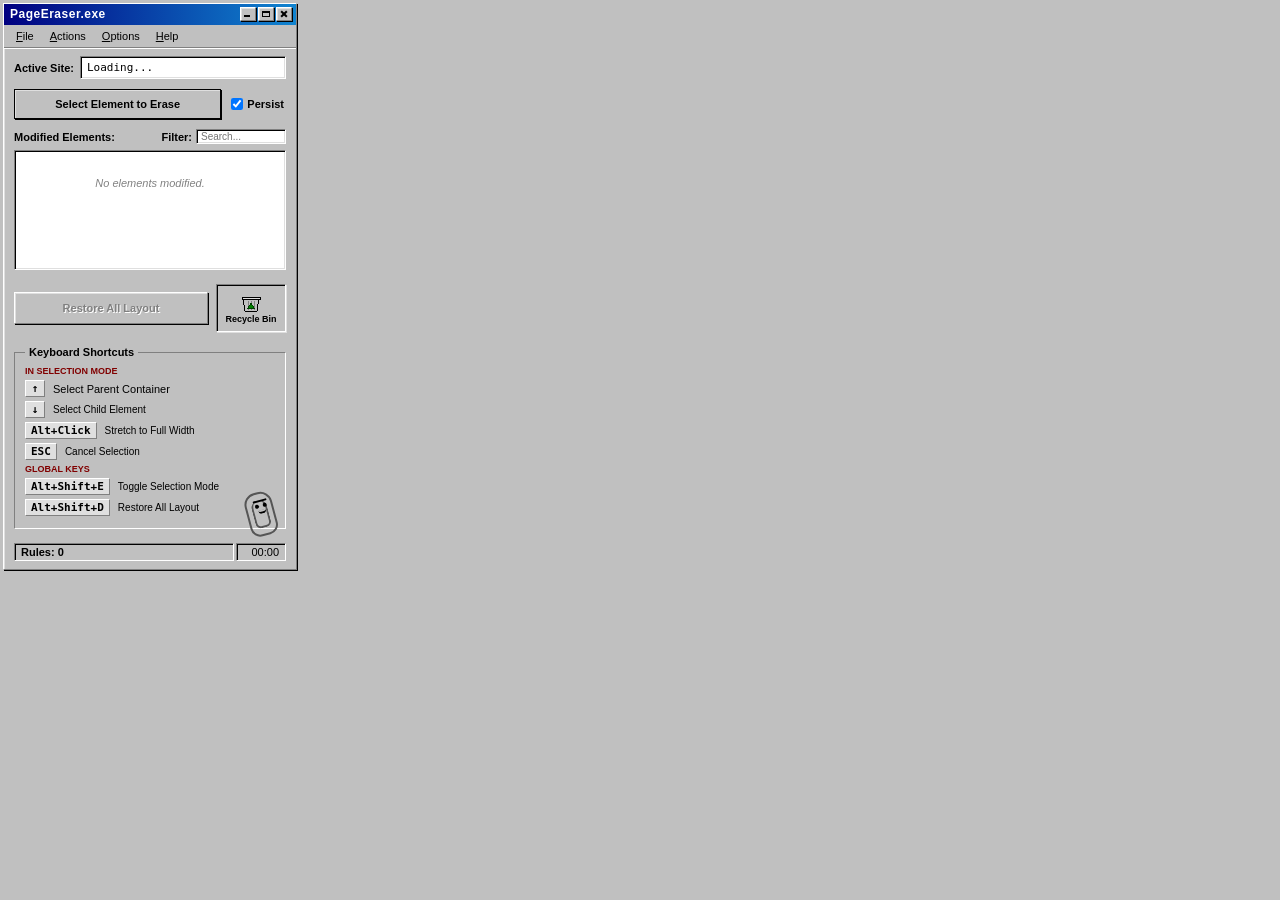
==== commit 74478f9a: "feat: eraser wipe animation, Win95 recycle bin delete, mode manager (1.7.0) - Add PE_ModeManager (mo" ====
--- a/popup.html
+++ b/popup.html
@@ -247,7 +247,25 @@
             class="win-recycle-bin"
             title="Drag elements here to restore them, or double-click to restore all"
           >
-            <div class="recycle-bin-icon empty" id="recycle-bin-icon"></div>
+            <div class="recycle-bin-icon empty" id="recycle-bin-icon">
+              <svg
+                viewBox="0 0 22 20"
+                width="22"
+                height="20"
+                shape-rendering="crispEdges"
+                aria-hidden="true"
+              >
+                <g class="bin-paper">
+                  <rect x="5" y="1" width="8" height="6" fill="#ffffff" stroke="#000000" />
+                  <rect x="9" y="0" width="8" height="6" fill="#ffffff" stroke="#000000" />
+                  <path d="M11 2h4M11 4h4" stroke="#000080" />
+                </g>
+                <path d="M3 6h16l-2 13H5z" fill="#c0c0c0" stroke="#000000" />
+                <rect x="2" y="5" width="18" height="2" fill="#dfdfdf" stroke="#000000" />
+                <path d="M8 9v9M11 9v9M14 9v9" stroke="#808080" />
+                <path d="M11 11l3 5H8z" fill="#008000" stroke="#004000" />
+              </svg>
+            </div>
             <span class="recycle-bin-label" data-i18n="recycleBinLabel"
               >Recycle Bin</span
             >
@@ -503,6 +521,84 @@
       </div>
     </div>
 
+    <!-- Modal Dialog (Confirm) -->
+    <div
+      class="win-modal-overlay"
+      id="confirm-overlay"
+      style="display: none; z-index: 10000"
+    >
+      <div
+        class="win-modal"
+        style="min-width: 250px; max-width: 300px"
+        role="alertdialog"
+        aria-modal="true"
+        aria-labelledby="confirm-title"
+        aria-describedby="confirm-message"
+      >
+        <div class="title-bar">
+          <div class="title-bar-text" id="confirm-title">PageEraser</div>
+          <div class="title-bar-controls">
+            <button
+              aria-label="Close"
+              class="win-btn-control close-btn"
+              id="btn-close-confirm"
+              type="button"
+            ></button>
+          </div>
+        </div>
+        <div class="win-modal-body" style="padding: 16px">
+          <div
+            class="alert-text-container"
+            style="
+              display: flex;
+              align-items: center;
+              gap: 12px;
+              margin-bottom: 20px;
+            "
+          >
+            <div id="confirm-icon" style="font-size: 32px; line-height: 1">
+              ❓
+            </div>
+            <div style="min-width: 0">
+              <div
+                class="alert-message"
+                id="confirm-message"
+                style="font-size: 12px; line-height: 1.4"
+              >
+                Are you sure?
+              </div>
+              <div
+                class="selector-text"
+                id="confirm-detail"
+                style="margin-top: 6px"
+              ></div>
+            </div>
+          </div>
+          <div
+            class="alert-footer"
+            style="display: flex; justify-content: center; gap: 8px"
+          >
+            <button
+              class="win-btn win-btn-ok"
+              id="btn-yes-confirm"
+              type="button"
+              style="width: 80px"
+            >
+              <span data-i18n="yesBtn">Yes</span>
+            </button>
+            <button
+              class="win-btn win-btn-ok"
+              id="btn-no-confirm"
+              type="button"
+              style="width: 80px"
+            >
+              <span data-i18n="noBtn">No</span>
+            </button>
+          </div>
+        </div>
+      </div>
+    </div>
+
     <!-- Modal Dialog (Minesweeper) -->
     <div
       class="win-modal-overlay"
--- a/popup.css
+++ b/popup.css
@@ -1046,6 +1046,22 @@
 body.text-large .win-btn {
   font-size: 13px !important;
   padding: 6px 14px !important;
+}
+
+/* Large text: three buttons (Edit, Restore, delete-forever) no longer fit beside
+   the selector, which collapsed to nothing and pushed the buttons out of the
+   row. Let the buttons drop to their own line instead. */
+body.text-large .selector-item {
+  flex-wrap: wrap;
+}
+
+body.text-large .selector-text {
+  flex: 1 1 60px;
+  min-width: 60px;
+}
+
+body.text-large .selector-item .win-btn-sm {
+  padding: 3px 8px !important;
 }
 
 body.text-large .field-label,
@@ -1296,46 +1312,18 @@
   margin-bottom: 2px;
 }
 
-/* Recycle Bin drawn in pure CSS */
-.recycle-bin-icon::before {
-  content: "";
-  position: absolute;
-  top: 5px;
-  left: 4px;
-  width: 14px;
-  height: 14px;
-  border: 2px solid #808080;
-  border-top: none;
-  background: #c0c0c0;
-  border-radius: 0 0 2px 2px;
-}
-
-.recycle-bin-icon::after {
-  content: "";
-  position: absolute;
-  top: 2px;
-  left: 2px;
-  width: 18px;
-  height: 3px;
-  background: #808080;
-  border-radius: 1px;
-}
-
-.recycle-bin-icon.empty::before {
-  /* Normal grey border */
-}
-
-/* Full state: pieces of paper popping out */
-.recycle-bin-icon.full::after {
-  transform: rotate(-15deg);
-  top: 0px;
-}
-
-.recycle-bin-icon.full::before {
-  border-color: #000080;
-  background-image: linear-gradient(45deg, #000080 25%, transparent 25%), 
-                    linear-gradient(-45deg, #000080 25%, transparent 25%);
-  background-size: 4px 4px;
+/* The bin is an inline SVG in popup.html. "empty" and "full" differ only in
+ * whether the sheets of paper sticking out of the top are shown. */
+.recycle-bin-icon svg {
+  display: block;
+}
+
+.recycle-bin-icon .bin-paper {
+  display: none;
+}
+
+.recycle-bin-icon.full .bin-paper {
+  display: inline;
 }
 
 .recycle-bin-label {
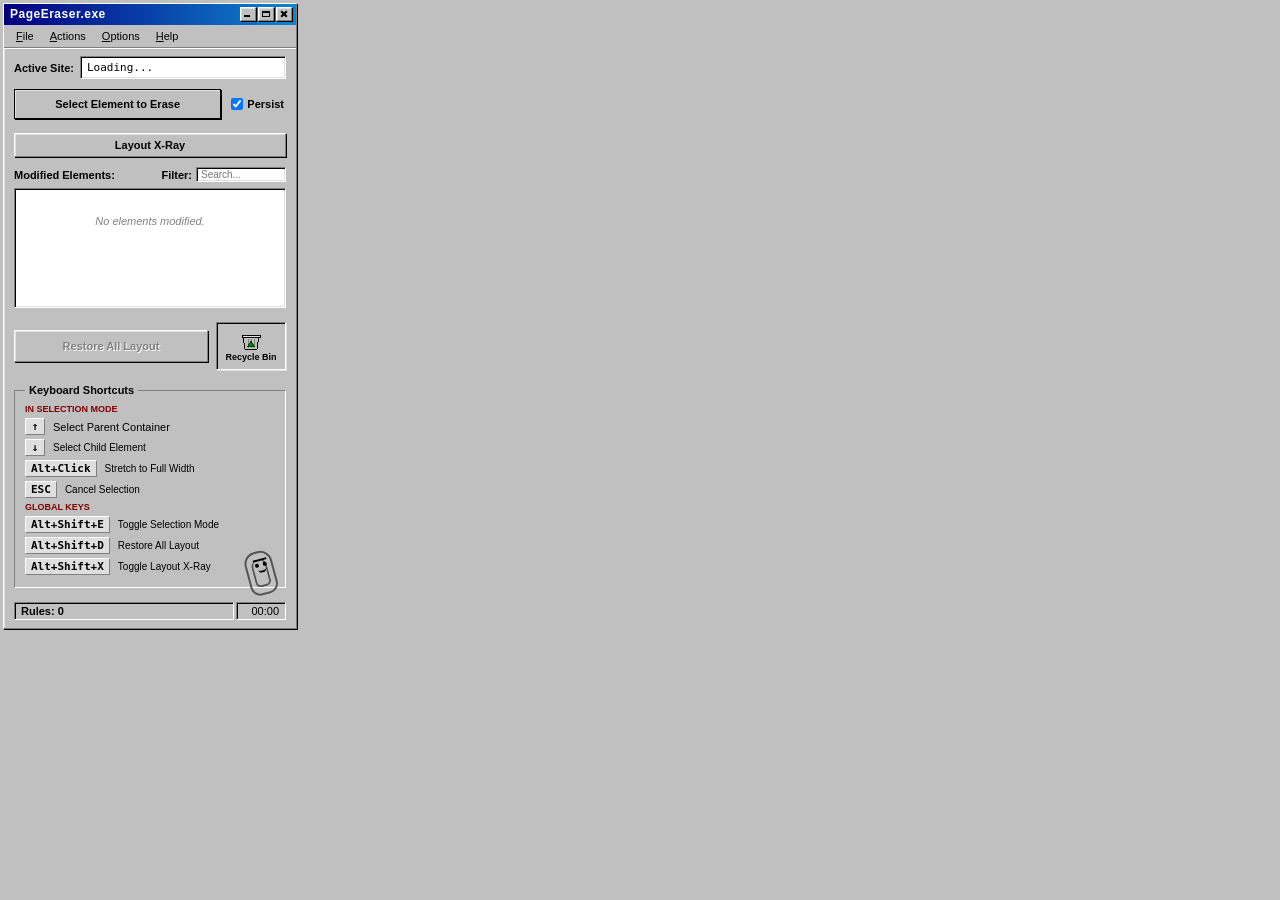
==== commit a0c5735e: "feat: Layout X-Ray mode with depth filter and PNG capture (1.8.0) - Add modes/xray.js: one fixed can" ====
--- a/popup.html
+++ b/popup.html
@@ -75,6 +75,10 @@
               <span data-i18n="paintWebpage">Paint Webpage</span>
               <span class="menu-shortcut">Alt+Shift+W</span>
             </div>
+            <div class="dropdown-item" id="menu-item-xray">
+              <span data-i18n="xrayBtn">Layout X-Ray</span>
+              <span class="menu-shortcut">Alt+Shift+X</span>
+            </div>
           </div>
         </div>
         <div class="menu-item-container">
@@ -196,6 +200,18 @@
               >Persist</label
             >
           </div>
+        </div>
+
+        <!-- Layout X-Ray -->
+        <div style="width: 100%; margin-top: 4px">
+          <button
+            class="win-btn"
+            id="btn-xray"
+            type="button"
+            style="width: 100%"
+          >
+            <span data-i18n="xrayBtn">Layout X-Ray</span>
+          </button>
         </div>
 
         <!-- Modified Elements sunken panel with search filter -->
@@ -323,6 +339,12 @@
             <span class="key-label">Alt+Shift+D</span>
             <span class="key-desc" data-i18n="restoreLayout"
               >Restore All Layout</span
+            >
+          </div>
+          <div class="shortcut-row">
+            <span class="key-label">Alt+Shift+X</span>
+            <span class="key-desc" data-i18n="toggleXray"
+              >Toggle Layout X-Ray</span
             >
           </div>
         </fieldset>
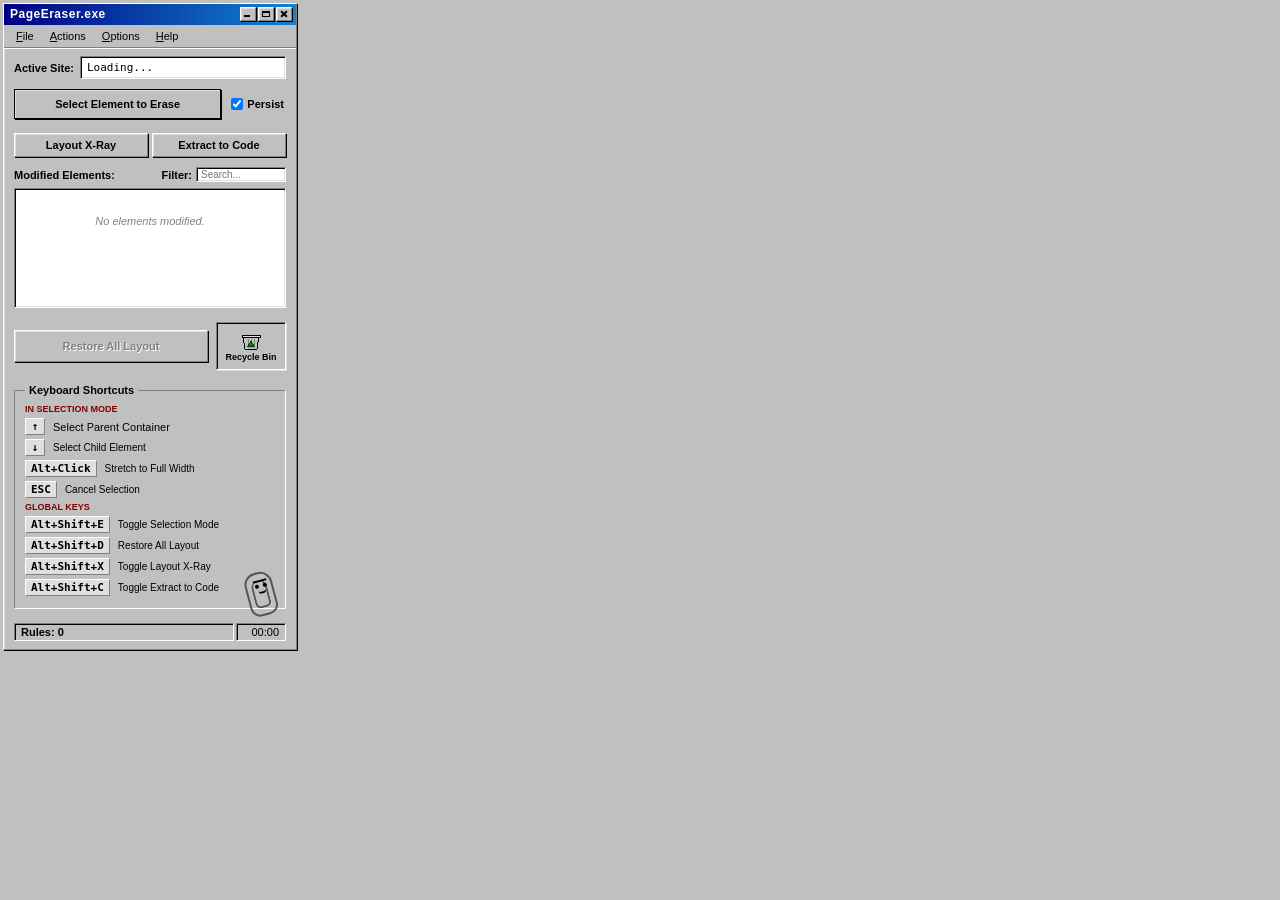
==== commit 237c1c98: "feat: Extract to Code mode (1.9.0) - Add modes/extract.js and modes/extract-core.js. Pick an element" ====
--- a/popup.html
+++ b/popup.html
@@ -79,6 +79,10 @@
               <span data-i18n="xrayBtn">Layout X-Ray</span>
               <span class="menu-shortcut">Alt+Shift+X</span>
             </div>
+            <div class="dropdown-item" id="menu-item-extract">
+              <span data-i18n="extractBtn">Extract to Code</span>
+              <span class="menu-shortcut">Alt+Shift+C</span>
+            </div>
           </div>
         </div>
         <div class="menu-item-container">
@@ -202,15 +206,23 @@
           </div>
         </div>
 
-        <!-- Layout X-Ray -->
-        <div style="width: 100%; margin-top: 4px">
+        <!-- Layout X-Ray and Extract to Code -->
+        <div style="display: flex; gap: 4px; width: 100%; margin-top: 4px">
           <button
             class="win-btn"
             id="btn-xray"
             type="button"
-            style="width: 100%"
+            style="flex: 1"
           >
             <span data-i18n="xrayBtn">Layout X-Ray</span>
+          </button>
+          <button
+            class="win-btn"
+            id="btn-extract"
+            type="button"
+            style="flex: 1"
+          >
+            <span data-i18n="extractBtn">Extract to Code</span>
           </button>
         </div>
 
@@ -345,6 +357,12 @@
             <span class="key-label">Alt+Shift+X</span>
             <span class="key-desc" data-i18n="toggleXray"
               >Toggle Layout X-Ray</span
+            >
+          </div>
+          <div class="shortcut-row">
+            <span class="key-label">Alt+Shift+C</span>
+            <span class="key-desc" data-i18n="toggleExtract"
+              >Toggle Extract to Code</span
             >
           </div>
         </fieldset>
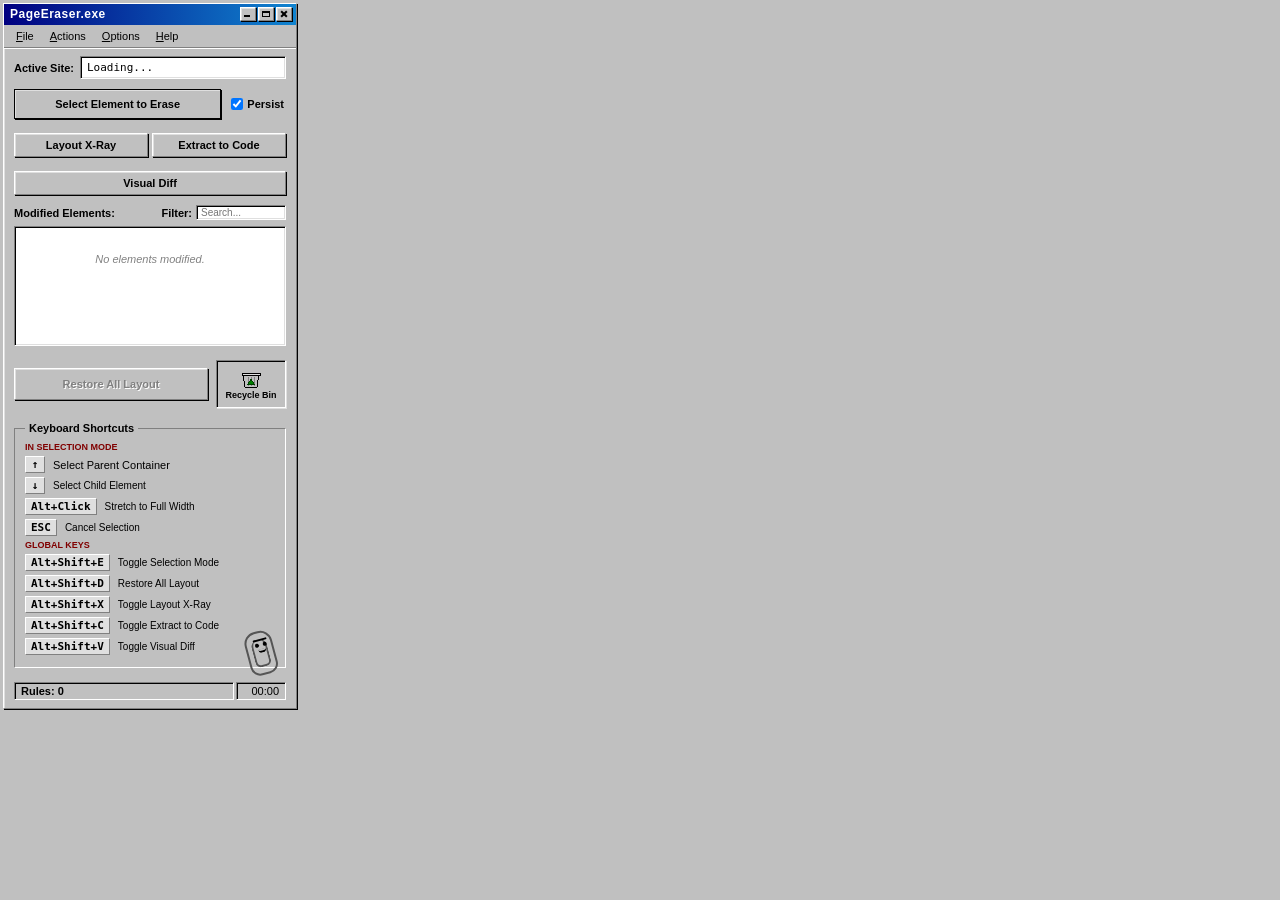
==== commit bb32e827: "feat: Visual Diff mode with pixel comparison and heat map (1.10.0) - Add modes/diff.js and modes/dif" ====
--- a/popup.html
+++ b/popup.html
@@ -83,6 +83,10 @@
               <span data-i18n="extractBtn">Extract to Code</span>
               <span class="menu-shortcut">Alt+Shift+C</span>
             </div>
+            <div class="dropdown-item" id="menu-item-diff">
+              <span data-i18n="diffBtn">Visual Diff</span>
+              <span class="menu-shortcut">Alt+Shift+V</span>
+            </div>
           </div>
         </div>
         <div class="menu-item-container">
@@ -223,6 +227,16 @@
             style="flex: 1"
           >
             <span data-i18n="extractBtn">Extract to Code</span>
+          </button>
+        </div>
+        <div style="width: 100%; margin-top: 4px">
+          <button
+            class="win-btn"
+            id="btn-diff"
+            type="button"
+            style="width: 100%"
+          >
+            <span data-i18n="diffBtn">Visual Diff</span>
           </button>
         </div>
 
@@ -363,6 +377,12 @@
             <span class="key-label">Alt+Shift+C</span>
             <span class="key-desc" data-i18n="toggleExtract"
               >Toggle Extract to Code</span
+            >
+          </div>
+          <div class="shortcut-row">
+            <span class="key-label">Alt+Shift+V</span>
+            <span class="key-desc" data-i18n="toggleDiff"
+              >Toggle Visual Diff</span
             >
           </div>
         </fieldset>
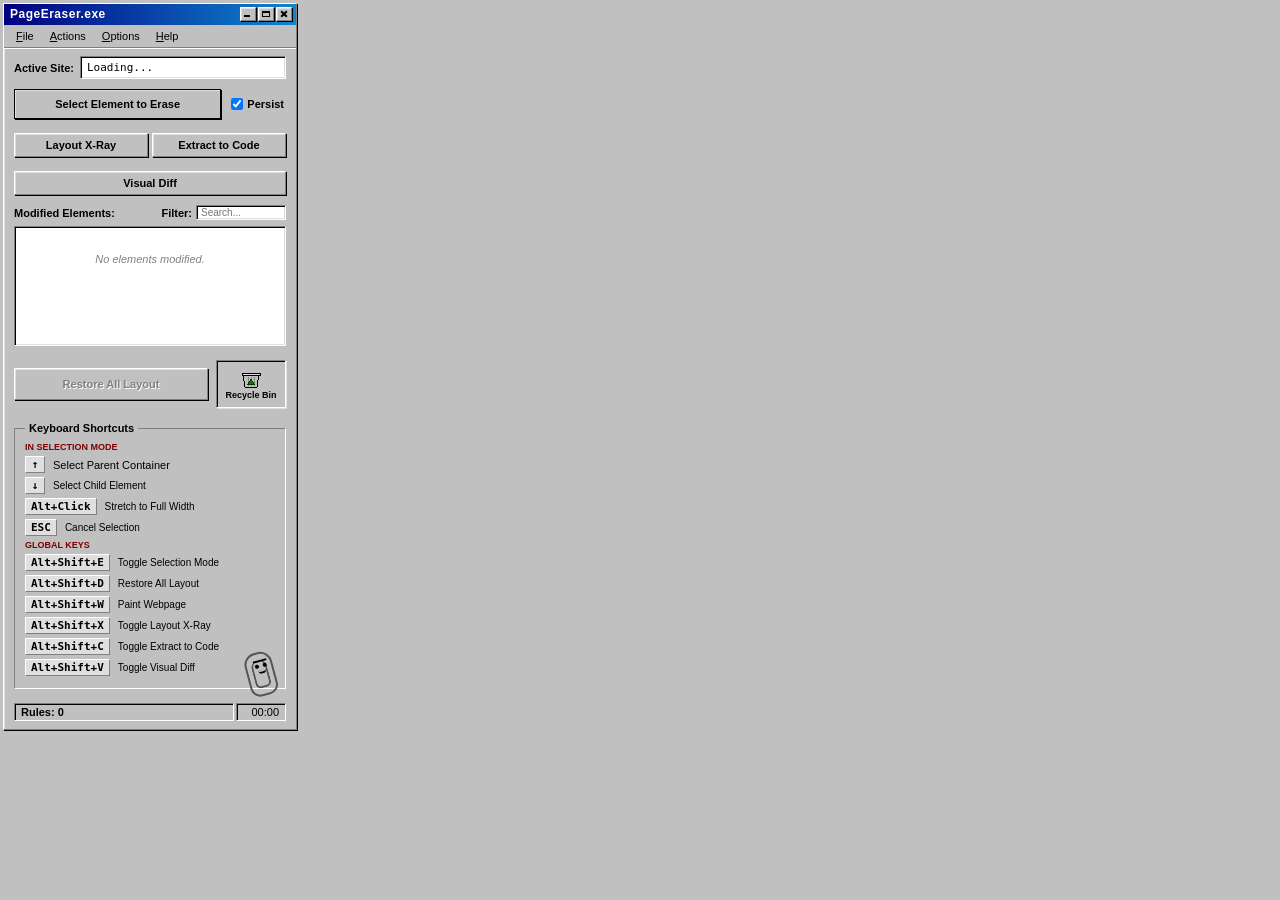
==== commit ee8260c9: "fix: ignore page-made events, tell the user when a page can't be reached, forgive 1 px in Compare, r" ====
--- a/popup.html
+++ b/popup.html
@@ -182,6 +182,9 @@
           <div class="field-value-sunken" id="domain-name">Loading...</div>
         </div>
 
+        <!-- Shown when nothing on the tab answers (opened before install/update) -->
+        <div class="reach-notice" id="reach-notice" role="alert" hidden></div>
+
         <!-- Action Select Trigger & Persist Checkbox -->
         <div style="display: flex; gap: 8px; align-items: center; width: 100%">
           <button
@@ -366,6 +369,10 @@
             <span class="key-desc" data-i18n="restoreLayout"
               >Restore All Layout</span
             >
+          </div>
+          <div class="shortcut-row">
+            <span class="key-label">Alt+Shift+W</span>
+            <span class="key-desc" data-i18n="paintWebpage">Paint Webpage</span>
           </div>
           <div class="shortcut-row">
             <span class="key-label">Alt+Shift+X</span>
--- a/popup.css
+++ b/popup.css
@@ -1426,3 +1426,24 @@
   margin: 6px 0;
 }
 
+
+/* Notice under the site field: the page did not answer (tab opened before the
+ * extension was installed or updated). Same yellow as Clippy's balloon. */
+.reach-notice {
+  width: 100%;
+  box-sizing: border-box;
+  padding: 4px 6px;
+  border: 1px solid #800000;
+  background: #ffffe1;
+  color: #800000;
+  font-size: 11px;
+  line-height: 1.3;
+}
+
+.reach-notice[hidden] { display: none; }
+
+.window.theme-high-contrast .reach-notice {
+  background: #000000;
+  color: #ffffff;
+  border-color: #ffffff;
+}
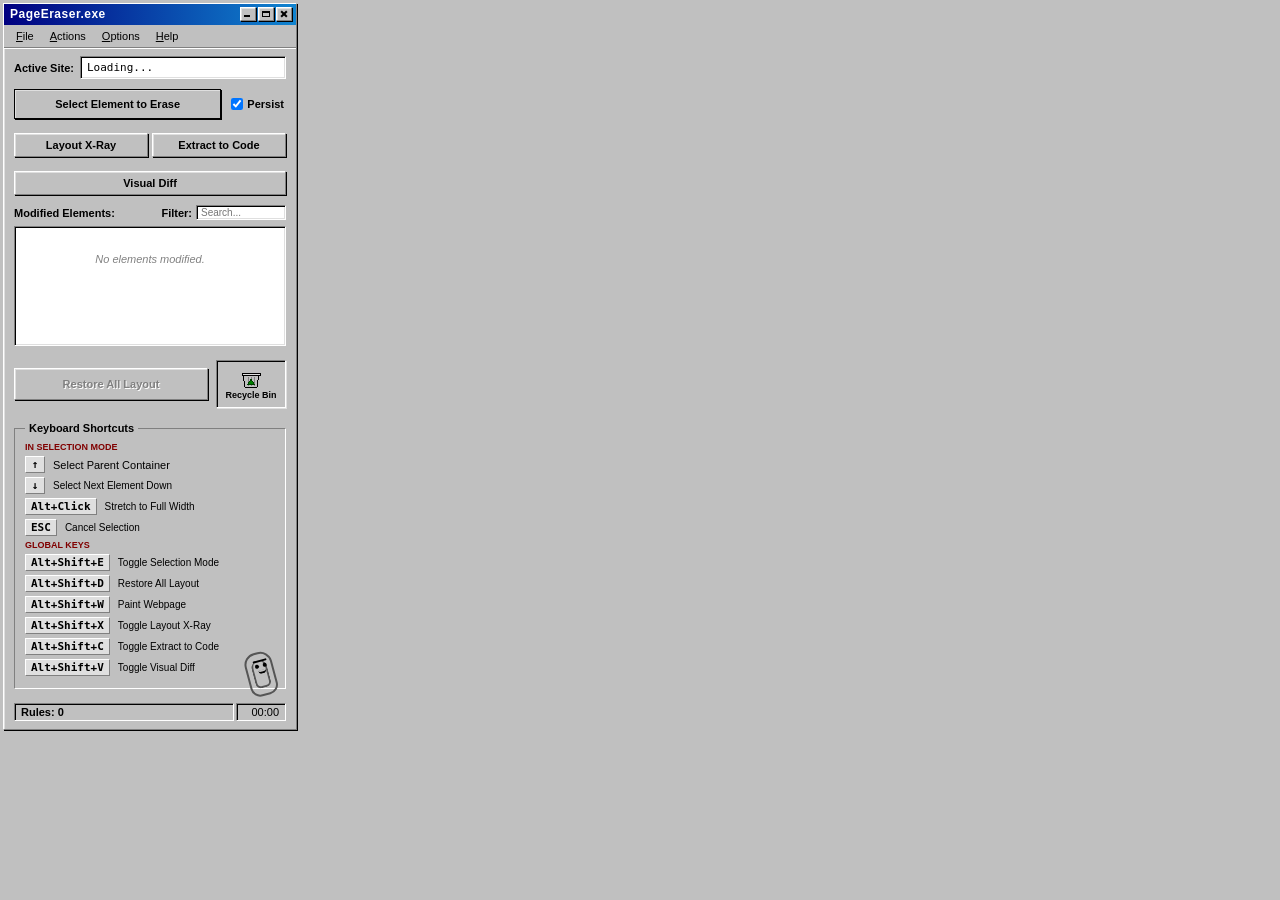
==== commit c6e76635: "fix: keyboard menus, safer shared codes, full-storage warning, edit and language fixes (1.11.1) - Po" ====
--- a/popup.html
+++ b/popup.html
@@ -13,17 +13,17 @@
         <div class="title-bar-text">PageEraser.exe</div>
         <div class="title-bar-controls">
           <button
-            aria-label="Minimize"
+            aria-label="Minimize" data-i18n-aria-label="minimizeAria"
             class="win-btn-control minimize-btn"
             type="button"
           ></button>
           <button
-            aria-label="Maximize"
+            aria-label="Maximize" data-i18n-aria-label="maximizeAria"
             class="win-btn-control maximize-btn"
             type="button"
           ></button>
           <button
-            aria-label="Close"
+            aria-label="Close" data-i18n-aria-label="closeAria"
             class="win-btn-control close-btn"
             type="button"
           ></button>
@@ -31,125 +31,140 @@
       </div>
 
       <!-- Menu Bar with Dropdowns -->
-      <div class="menu-bar">
-        <div class="menu-item-container">
-          <div class="menu-item" id="menu-file" data-i18n="fileMenu">
+      <div class="menu-bar" role="menubar">
+        <div class="menu-item-container" role="none">
+          <div class="menu-item" id="menu-file" role="menuitem" tabindex="0" aria-haspopup="menu" aria-expanded="false" aria-controls="dropdown-file" data-i18n="fileMenu">
             <span class="underline">F</span>ile
           </div>
-          <div class="dropdown-menu" id="dropdown-file">
+          <div class="dropdown-menu" id="dropdown-file" role="menu" aria-labelledby="menu-file">
             <div
-              class="dropdown-item"
+              class="dropdown-item" role="menuitem" tabindex="-1"
               id="menu-item-export"
               data-i18n="exportRules"
             >
               Export Rules...
             </div>
             <div
-              class="dropdown-item"
+              class="dropdown-item" role="menuitem" tabindex="-1"
               id="menu-item-import"
               data-i18n="importRules"
             >
               Import Rules...
             </div>
             <div class="dropdown-divider"></div>
-            <div class="dropdown-item" id="menu-item-exit" data-i18n="exit">
+            <div
+              class="dropdown-item" role="menuitem" tabindex="-1"
+              id="menu-item-copycode"
+              data-i18n="copyCodeMenu"
+            >
+              Copy Rules as Code
+            </div>
+            <div
+              class="dropdown-item" role="menuitem" tabindex="-1"
+              id="menu-item-importcode"
+              data-i18n="importCodeMenu"
+            >
+              Import from Code...
+            </div>
+            <div class="dropdown-divider"></div>
+            <div class="dropdown-item" role="menuitem" tabindex="-1" id="menu-item-exit" data-i18n="exit">
               Exit
             </div>
           </div>
         </div>
-        <div class="menu-item-container">
-          <div class="menu-item" id="menu-actions" data-i18n="actionsMenu">
+        <div class="menu-item-container" role="none">
+          <div class="menu-item" id="menu-actions" role="menuitem" tabindex="0" aria-haspopup="menu" aria-expanded="false" aria-controls="dropdown-actions" data-i18n="actionsMenu">
             <span class="underline">A</span>ctions
           </div>
-          <div class="dropdown-menu" id="dropdown-actions">
-            <div class="dropdown-item" id="menu-item-select">
+          <div class="dropdown-menu" id="dropdown-actions" role="menu" aria-labelledby="menu-actions">
+            <div class="dropdown-item" role="menuitem" tabindex="-1" id="menu-item-select">
               <span data-i18n="startSelection">Start Selection</span>
               <span class="menu-shortcut">Alt+Shift+E</span>
             </div>
-            <div class="dropdown-item" id="menu-item-reset">
+            <div class="dropdown-item" role="menuitem" tabindex="-1" id="menu-item-reset">
               <span data-i18n="restoreLayout">Restore All Layout</span>
               <span class="menu-shortcut">Alt+Shift+D</span>
             </div>
             <div class="dropdown-divider"></div>
-            <div class="dropdown-item" id="menu-item-paint">
+            <div class="dropdown-item" role="menuitem" tabindex="-1" id="menu-item-paint">
               <span data-i18n="paintWebpage">Paint Webpage</span>
               <span class="menu-shortcut">Alt+Shift+W</span>
             </div>
-            <div class="dropdown-item" id="menu-item-xray">
+            <div class="dropdown-item" role="menuitem" tabindex="-1" id="menu-item-xray">
               <span data-i18n="xrayBtn">Layout X-Ray</span>
               <span class="menu-shortcut">Alt+Shift+X</span>
             </div>
-            <div class="dropdown-item" id="menu-item-extract">
+            <div class="dropdown-item" role="menuitem" tabindex="-1" id="menu-item-extract">
               <span data-i18n="extractBtn">Extract to Code</span>
               <span class="menu-shortcut">Alt+Shift+C</span>
             </div>
-            <div class="dropdown-item" id="menu-item-diff">
+            <div class="dropdown-item" role="menuitem" tabindex="-1" id="menu-item-diff">
               <span data-i18n="diffBtn">Visual Diff</span>
               <span class="menu-shortcut">Alt+Shift+V</span>
             </div>
           </div>
         </div>
-        <div class="menu-item-container">
-          <div class="menu-item" id="menu-options" data-i18n="optionsMenu">
+        <div class="menu-item-container" role="none">
+          <div class="menu-item" id="menu-options" role="menuitem" tabindex="0" aria-haspopup="menu" aria-expanded="false" aria-controls="dropdown-options" data-i18n="optionsMenu">
             <span class="underline">O</span>ptions
           </div>
-          <div class="dropdown-menu" id="dropdown-options">
-            <div class="dropdown-item checkable checked" id="menu-item-sounds">
+          <div class="dropdown-menu" id="dropdown-options" role="menu" aria-labelledby="menu-options">
+            <div class="dropdown-item checkable checked" role="menuitemcheckbox" aria-checked="true" tabindex="-1" id="menu-item-sounds">
               <span class="check-mark">✓</span>
               <span data-i18n="playSounds">Play Retro Sounds</span>
             </div>
             <div
-              class="dropdown-item checkable checked"
+              class="dropdown-item checkable checked" role="menuitemcheckbox" aria-checked="true" tabindex="-1"
               id="menu-item-clippy-toggle"
             >
               <span class="check-mark">✓</span>
               <span data-i18n="showClippy">Show Clippy Buddy</span>
             </div>
-            <div class="dropdown-item checkable" id="menu-item-scope">
+            <div class="dropdown-item checkable" role="menuitemcheckbox" aria-checked="false" tabindex="-1" id="menu-item-scope">
               <span class="check-mark">✓</span>
               <span data-i18n="allSubdomains">Apply to Subdomains</span>
             </div>
             <div class="dropdown-divider"></div>
-            <div class="dropdown-item checkable" id="menu-item-theme-teal">
+            <div class="dropdown-item checkable" role="menuitemradio" aria-checked="false" tabindex="-1" id="menu-item-theme-teal">
               <span class="check-mark">✓</span>
               <span data-i18n="classicTeal">Classic Teal</span>
             </div>
-            <div class="dropdown-item checkable" id="menu-item-theme-blue">
+            <div class="dropdown-item checkable" role="menuitemradio" aria-checked="false" tabindex="-1" id="menu-item-theme-blue">
               <span class="check-mark">✓</span>
               <span data-i18n="classicBlue">Classic Blue</span>
             </div>
-            <div class="dropdown-item checkable" id="menu-item-theme-plum">
+            <div class="dropdown-item checkable" role="menuitemradio" aria-checked="false" tabindex="-1" id="menu-item-theme-plum">
               <span class="check-mark">✓</span>
               <span data-i18n="plumTheme">Plum Theme</span>
             </div>
-            <div class="dropdown-item checkable" id="menu-item-contrast-high">
+            <div class="dropdown-item checkable" role="menuitemcheckbox" aria-checked="false" tabindex="-1" id="menu-item-contrast-high">
               <span class="check-mark">✓</span>
               <span data-i18n="contrastHigh">High Contrast</span>
             </div>
             <div class="dropdown-divider"></div>
-            <div class="dropdown-item checkable" id="menu-item-text-large">
+            <div class="dropdown-item checkable" role="menuitemcheckbox" aria-checked="false" tabindex="-1" id="menu-item-text-large">
               <span class="check-mark">✓</span>
               <span data-i18n="textLarge">Large Text</span>
             </div>
             <div class="dropdown-divider"></div>
-            <div class="dropdown-item checkable" id="menu-item-lang-en">
+            <div class="dropdown-item checkable" role="menuitemradio" aria-checked="false" tabindex="-1" id="menu-item-lang-en">
               <span class="check-mark">✓</span> English
             </div>
-            <div class="dropdown-item checkable" id="menu-item-lang-tr">
+            <div class="dropdown-item checkable" role="menuitemradio" aria-checked="false" tabindex="-1" id="menu-item-lang-tr">
               <span class="check-mark">✓</span> Türkçe
             </div>
           </div>
         </div>
-        <div class="menu-item-container">
-          <div class="menu-item" id="menu-help" data-i18n="helpMenu">
+        <div class="menu-item-container" role="none">
+          <div class="menu-item" id="menu-help" role="menuitem" tabindex="0" aria-haspopup="menu" aria-expanded="false" aria-controls="dropdown-help" data-i18n="helpMenu">
             <span class="underline">H</span>elp
           </div>
-          <div class="dropdown-menu" id="dropdown-help">
-            <div class="dropdown-item" id="menu-item-tour" data-i18n="takeTour">
+          <div class="dropdown-menu" id="dropdown-help" role="menu" aria-labelledby="menu-help">
+            <div class="dropdown-item" role="menuitem" tabindex="-1" id="menu-item-tour" data-i18n="takeTour">
               Take Guided Tour...
             </div>
             <div
-              class="dropdown-item"
+              class="dropdown-item" role="menuitem" tabindex="-1"
               id="menu-item-clippy-trigger"
               data-i18n="askClippy"
             >
@@ -157,7 +172,7 @@
             </div>
             <div class="dropdown-divider"></div>
             <div
-              class="dropdown-item"
+              class="dropdown-item" role="menuitem" tabindex="-1"
               id="menu-item-soundboard"
               data-i18n="soundboardMenu"
             >
@@ -165,7 +180,7 @@
             </div>
             <div class="dropdown-divider"></div>
             <div
-              class="dropdown-item"
+              class="dropdown-item" role="menuitem" tabindex="-1"
               id="menu-item-about"
               data-i18n="aboutPageEraser"
             >
@@ -291,6 +306,7 @@
             id="recycle-bin-container"
             class="win-recycle-bin"
             title="Drag elements here to restore them, or double-click to restore all"
+            data-i18n-title="recycleBinHint"
           >
             <div class="recycle-bin-icon empty" id="recycle-bin-icon">
               <svg
@@ -339,7 +355,7 @@
           <div class="shortcut-row">
             <span class="key-label">↓</span>
             <span class="key-desc" data-i18n="selectChild"
-              >Select Child Element</span
+              >Select Next Element Down</span
             >
           </div>
           <div class="shortcut-row">
@@ -429,14 +445,14 @@
 
     <!-- Modal Dialog (About PageEraser) -->
     <div class="win-modal-overlay" id="about-overlay" style="display: none">
-      <div class="win-modal">
+      <div class="win-modal" role="dialog" aria-modal="true" aria-labelledby="about-title">
         <div class="title-bar">
-          <div class="title-bar-text" data-i18n="aboutTitle">
+          <div class="title-bar-text" id="about-title" data-i18n="aboutTitle">
             About PageEraser
           </div>
           <div class="title-bar-controls">
             <button
-              aria-label="Close"
+              aria-label="Close" data-i18n-aria-label="closeAria"
               class="win-btn-control close-btn"
               id="btn-close-about"
               type="button"
@@ -524,6 +540,84 @@
       </div>
     </div>
 
+    <!-- Modal Dialog (Import from code): paste, see what it holds, then add -->
+    <div
+      class="win-modal-overlay"
+      id="code-overlay"
+      style="display: none; z-index: 10000"
+    >
+      <div
+        class="win-modal"
+        style="min-width: 250px; max-width: 300px"
+        role="dialog"
+        aria-modal="true"
+        aria-labelledby="code-title"
+      >
+        <div class="title-bar">
+          <div
+            class="title-bar-text"
+            id="code-title"
+            data-i18n="codeDialogTitle"
+          >
+            Import from Code
+          </div>
+          <div class="title-bar-controls">
+            <button
+              aria-label="Close" data-i18n-aria-label="closeAria"
+              class="win-btn-control close-btn"
+              id="btn-close-code"
+              type="button"
+            ></button>
+          </div>
+        </div>
+        <div class="win-modal-body" style="padding: 12px">
+          <label class="code-label" for="code-input" data-i18n="codePaste"
+            >Paste a PageEraser code:</label
+          >
+          <textarea
+            class="win-input code-input"
+            id="code-input"
+            rows="3"
+            spellcheck="false"
+            autocomplete="off"
+            autocapitalize="off"
+            placeholder="pageeraser:1:..."
+          ></textarea>
+          <div
+            class="code-preview"
+            id="code-preview"
+            role="status"
+            aria-live="polite"
+          ></div>
+          <div class="code-note" data-i18n="codeSafeNote">
+            Rules from someone else only hide or stretch elements on that site.
+          </div>
+          <div
+            class="alert-footer"
+            style="display: flex; justify-content: center; gap: 8px"
+          >
+            <button
+              class="win-btn win-btn-ok"
+              id="btn-add-code"
+              type="button"
+              disabled
+              style="width: 96px"
+            >
+              <span data-i18n="codeAddBtn">Add rules</span>
+            </button>
+            <button
+              class="win-btn win-btn-ok"
+              id="btn-cancel-code"
+              type="button"
+              style="width: 80px"
+            >
+              <span data-i18n="cancelBtn">Cancel</span>
+            </button>
+          </div>
+        </div>
+      </div>
+    </div>
+
     <!-- Modal Dialog (Alert) -->
     <div
       class="win-modal-overlay"
@@ -542,7 +636,7 @@
           <div class="title-bar-text" id="alert-title">PageEraser</div>
           <div class="title-bar-controls">
             <button
-              aria-label="Close"
+              aria-label="Close" data-i18n-aria-label="closeAria"
               class="win-btn-control close-btn"
               id="btn-close-alert"
               type="button"
@@ -606,7 +700,7 @@
           <div class="title-bar-text" id="confirm-title">PageEraser</div>
           <div class="title-bar-controls">
             <button
-              aria-label="Close"
+              aria-label="Close" data-i18n-aria-label="closeAria"
               class="win-btn-control close-btn"
               id="btn-close-confirm"
               type="button"
@@ -672,12 +766,12 @@
       id="minesweeper-overlay"
       style="display: none"
     >
-      <div class="win-modal" style="width: 162px">
+      <div class="win-modal" style="width: 162px" role="dialog" aria-modal="true" aria-labelledby="minesweeper-title">
         <div class="title-bar">
-          <div class="title-bar-text">Minesweeper</div>
+          <div class="title-bar-text" id="minesweeper-title">Minesweeper</div>
           <div class="title-bar-controls">
             <button
-              aria-label="Close"
+              aria-label="Close" data-i18n-aria-label="closeAria"
               class="win-btn-control close-btn"
               id="btn-close-minesweeper"
               type="button"
@@ -734,16 +828,16 @@
 
     <!-- Soundboard Dialog (Multimedia Control) -->
     <div id="overlay-soundboard" class="win-overlay" style="display: none">
-      <div class="window win-modal" id="modal-soundboard" style="width: 320px">
+      <div class="window win-modal" id="modal-soundboard" style="width: 320px" role="dialog" aria-modal="true" aria-labelledby="soundboard-title">
         <div class="title-bar">
-          <div class="title-bar-text" data-i18n="soundboardTitle">
+          <div class="title-bar-text" id="soundboard-title" data-i18n="soundboardTitle">
             Sound Properties
           </div>
           <div class="title-bar-controls">
             <button
               class="win-btn-control close-btn"
               id="btn-close-soundboard"
-              aria-label="Close"
+              aria-label="Close" data-i18n-aria-label="closeAria"
             ></button>
           </div>
         </div>
--- a/popup.css
+++ b/popup.css
@@ -244,6 +244,19 @@
   color: #ffffff;
 }
 
+/* Keyboard focus in the menu bar looks like a hover, plus a dotted frame. */
+.menu-item:focus-visible,
+.dropdown-item:focus-visible {
+  background: var(--active-highlight);
+  color: #ffffff;
+  outline: 1px dotted #ffffff;
+  outline-offset: -2px;
+}
+
+.dropdown-item:focus-visible .menu-shortcut {
+  color: #ffffff;
+}
+
 .dropdown-item.checkable .check-mark {
   position: absolute;
   left: 6px;
@@ -1033,7 +1046,8 @@
   box-shadow: none !important;
 }
 
-.window.theme-high-contrast .menu-item:hover, .window.theme-high-contrast .menu-item.active {
+.window.theme-high-contrast .menu-item:hover, .window.theme-high-contrast .menu-item.active,
+.window.theme-high-contrast .menu-item:focus-visible, .window.theme-high-contrast .dropdown-item:focus-visible {
   background: #000000 !important;
   color: #ffffff !important;
 }
@@ -1447,3 +1461,85 @@
   color: #ffffff;
   border-color: #ffffff;
 }
+
+/* ─── Rules from someone else's code ─────────────────────── */
+.imported-banner {
+  display: flex;
+  align-items: center;
+  gap: 4px;
+  margin-top: 2px;
+  padding: 2px 4px;
+  background: #000080;
+  color: #ffffff;
+  font-size: 10px;
+  flex-shrink: 0;
+}
+
+.imported-banner-text {
+  flex: 1;
+  min-width: 0;
+  font-weight: bold;
+  overflow: hidden;
+  text-overflow: ellipsis;
+  white-space: nowrap;
+}
+
+.selector-item.imported {
+  border-left: 3px solid #000080;
+}
+
+/* Import from Code dialog */
+.code-label {
+  display: block;
+  margin-bottom: 4px;
+  font-size: 11px;
+}
+
+.code-input {
+  display: block;
+  width: 100%;
+  height: 52px;
+  box-sizing: border-box;
+  resize: none;
+  font-family: monospace;
+  word-break: break-all;
+}
+
+.code-preview {
+  min-height: 44px;
+  max-height: 104px;
+  margin: 6px 0;
+  padding: 4px;
+  overflow-y: auto;
+  background: #ffffff;
+  color: #000000;
+  font-size: 11px;
+  border-top: 1px solid #808080;
+  border-left: 1px solid #808080;
+  border-right: 1px solid #ffffff;
+  border-bottom: 1px solid #ffffff;
+  box-shadow: inset 1px 1px 0 #000000, inset -1px -1px 0 #dfdfdf;
+}
+
+.code-hint { color: #808080; font-style: italic; }
+.code-error { color: #800000; }
+.code-summary { margin-bottom: 2px; font-weight: bold; word-break: break-all; }
+.code-more, .code-skipped { color: #808080; font-size: 10px; }
+.code-note { margin-bottom: 8px; color: #404040; font-size: 10px; line-height: 1.3; }
+
+.theme-high-contrast .imported-banner { background: #000000; color: #ffffff; border: 2px solid #ffffff; }
+.theme-high-contrast .selector-item.imported { border-left: 4px solid #000000; }
+.theme-high-contrast .code-preview { border: 2px solid #000000; box-shadow: none; }
+.theme-high-contrast .code-hint, .theme-high-contrast .code-more,
+.theme-high-contrast .code-skipped, .theme-high-contrast .code-note { color: #000000; }
+.theme-high-contrast .code-error { color: #000000; font-weight: bold; }
+
+body.text-large .reach-notice { font-size: 12px; }
+body.text-large .imported-banner,
+body.text-large .code-preview,
+body.text-large .code-label { font-size: 12px; }
+/* Large text makes every .win-btn big; the banner has to share one row with its label. */
+body.text-large .imported-banner .win-btn { padding: 1px 8px !important; font-size: 11px !important; }
+body.text-large .code-note,
+body.text-large .code-more,
+body.text-large .code-skipped { font-size: 11px; }
